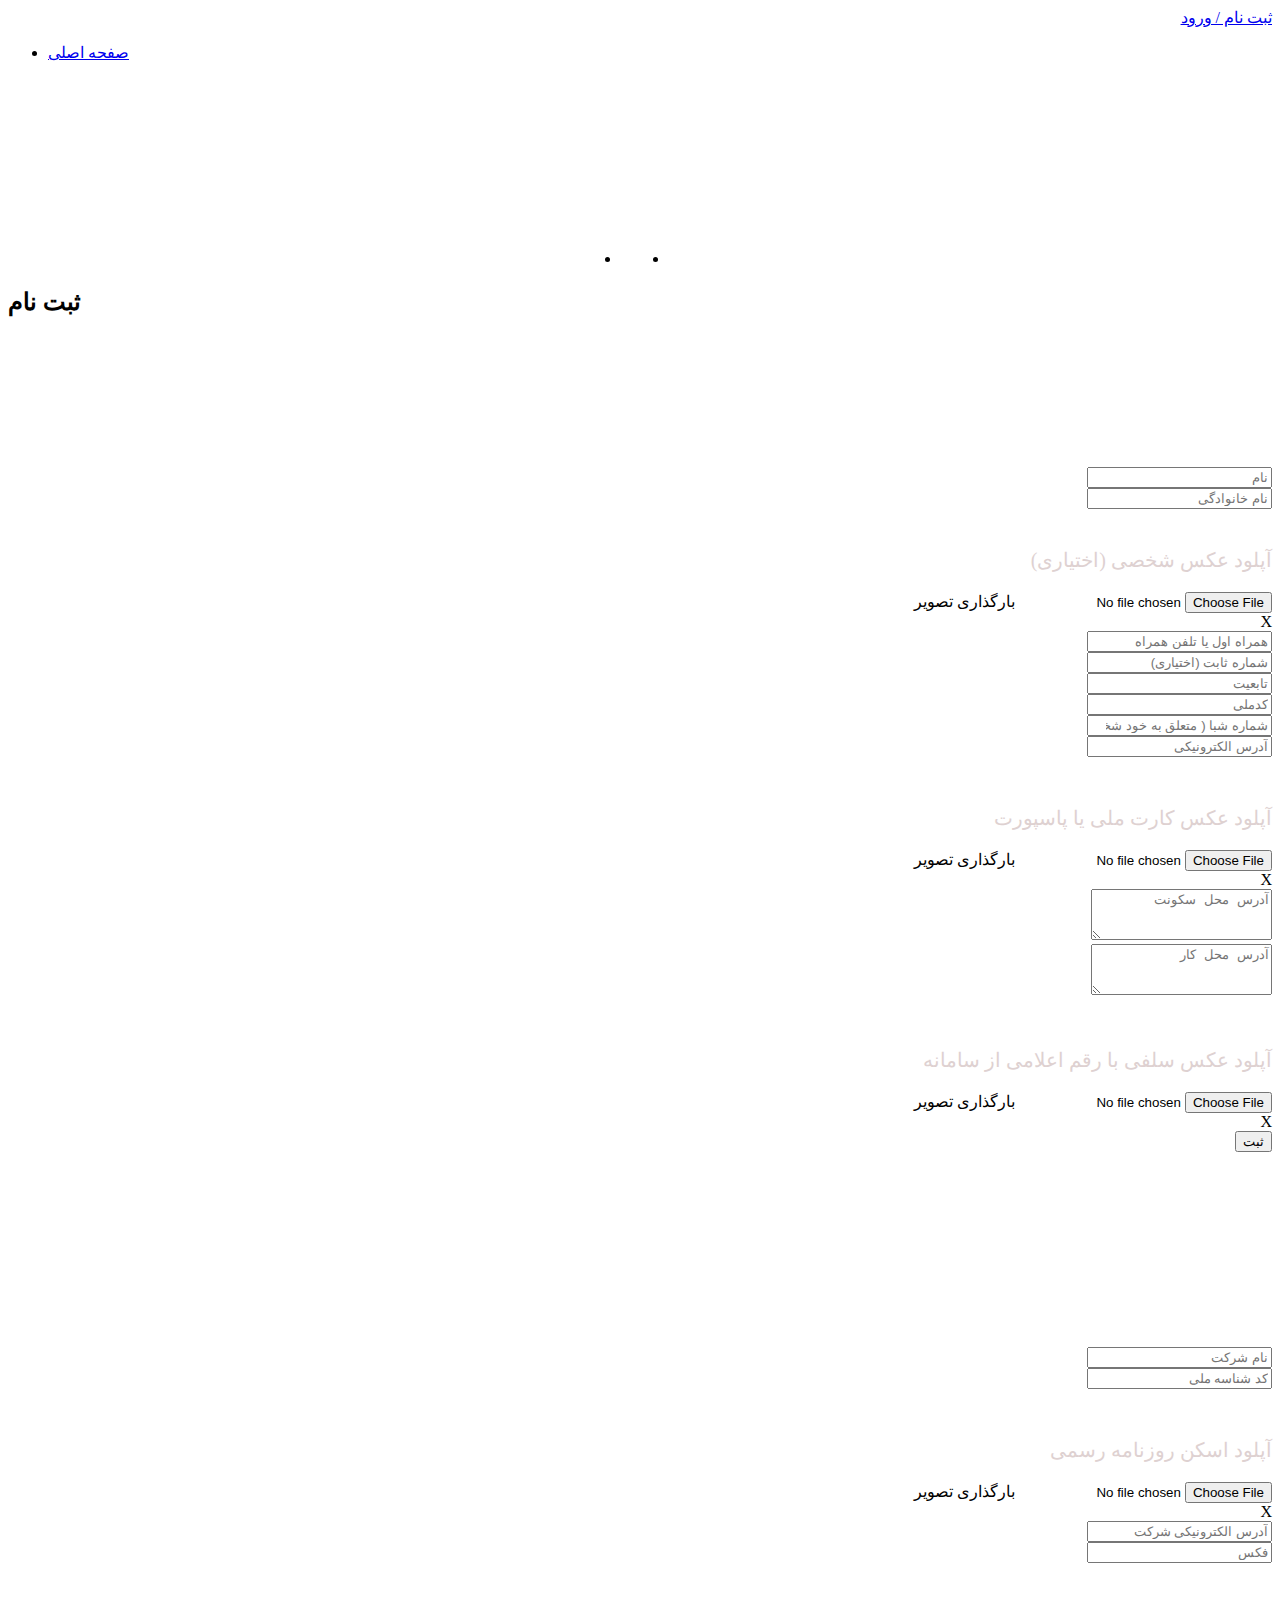
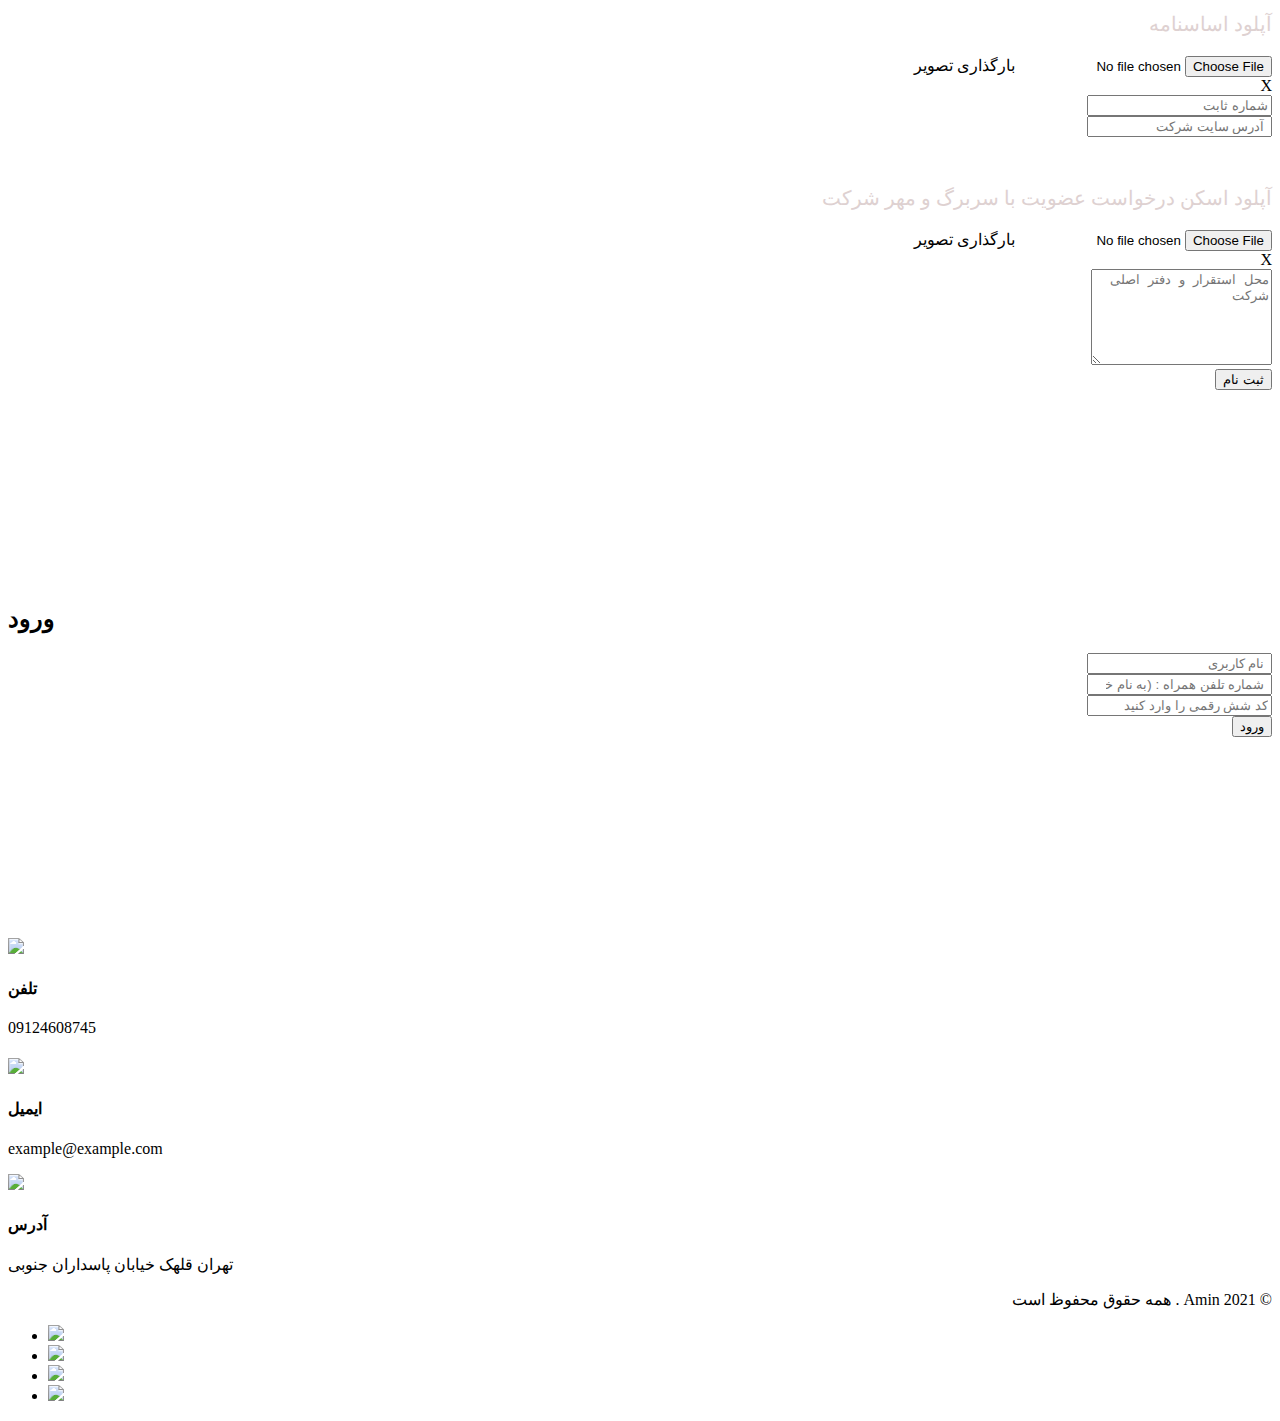
==== login.html @ e12316b4 "fixing bugs" ====
<!DOCTYPE html>
<html lang="en">


<!-- Mirrored from cheaphostings.net/html/tf/cryptohub/index_three.html by HTTrack Website Copier/3.x [XR&CO'2014], Wed, 25 Aug 2021 19:08:50 GMT -->
<!-- Added by HTTrack -->
<meta http-equiv="content-type" content="text/html;charset=UTF-8" /><!-- /Added by HTTrack -->

<head>
	<!-- Meta -->
	<meta charset="utf-8">
	<meta http-equiv="X-UA-Compatible" content="IE=edge">
	<meta name="viewport" content="width=device-width, initial-scale=1, shrink-to-fit=no">
	<meta name="description" content="Cryptohub - Cryptocurrency HTML Template">
	<meta name="keywords"
		content="bitcoin, bitcoin landing, blockchain, cryptocurrency, Cryptocurrency advisor, ICO Agency, ICO Consulting, ico landing, ico template, ico token, ico website">
	<title>Amin-login</title>
	<!-- Latest Bootstrap min CSS -->
	<link rel="stylesheet" href="assets/bootstrap/css/bootstrap.min.css">
	<!-- Google Font -->
	<link rel="preconnect" href="https://fonts.googleapis.com">
	<link rel="preconnect" href="https://fonts.gstatic.com" crossorigin>
	<link href="https://fonts.googleapis.com/css2?family=Amiri&display=swap" rel="stylesheet">
	<!-- Font Awesome CSS -->
	<link rel="stylesheet" href="assets/fonts/font-awesome.min.css">
	<link rel="stylesheet" href="assets/fonts/themify-icons.css">
	<!--- owl carousel Css-->
	<link rel="stylesheet" href="assets/owlcarousel/css/owl.carousel.css">
	<link rel="stylesheet" href="assets/owlcarousel/css/owl.theme.css">
	<!--slicknav Css-->
	<link rel="stylesheet" href="assets/css/slicknav.css">
	<!-- MAGNIFIC CSS -->
	<link rel="stylesheet" href="assets/css/magnific-popup.css">
	<!-- animate CSS -->
	<link rel="stylesheet" href="assets/css/animate.css">
	<!-- Popup CSS -->
	<link rel="stylesheet" href="assets/css/popup.html">
	<!-- Style CSS -->
	<link rel="stylesheet" href="assets/css/style_three.css">
	<link rel="stylesheet" href="assets/css/responsive.css">
	<link rel="stylesheet" href="assets/css/login.css">
</head>

<body data-spy="scroll" data-offset="80">

	<!-- START PRELOADER -->
	<div class="preloader">
		<div class="spinner">
			<div class="double-bounce1"></div>
			<div class="double-bounce2"></div>
		</div>
	</div>
	<!-- END PRELOADER -->

	<!-- START NAVBAR -->
	<div id="navigation" class="fixed-top navbar-light bg-faded site-navigation menu_dropdown">
		<div class="container">
			<div class="row">
				<div class="col-lg-4 col-md-4 col-sm-4" style=" direction: rtl;">
					<div class="site-logo">

						<a href="login.html" type="button" class="btn btn-outline-primary">ثبت نام / ورود</a>
					</div>
				</div>
				<!--- END Col -->
				<div class="col-lg-8 col-md-8 col-sm-8">
					<div class="header_right">
						<nav id="main-menu" class="ml-auto">
							<ul>


								<li><a href="index_three.html"> صفحه اصلی</a></li>
							</ul>
						</nav>
						<div id="mobile_menu"></div>
					</div>
				</div>
				<!--- END Col -->
			</div>
			<!--- END ROW -->
		</div>
		<!--- END CONTAINER -->
	</div>
	<!-- END NAVBAR -->




	<div class="container" style="margin-top: 187px;">
		<ul class="nav nav-tabs" id="myTab" role="tablist"
			style="border-bottom: none !important;justify-content: center;display: flex;">
			<li class="nav-item" role="presentation">
				<a class="nav-link active" style="color: #fff;" id="home-tab" data-toggle="tab" href="#home" role="tab"
					aria-controls="home" aria-selected="true">ثبت نام</a>
			</li>
			<li class="nav-item" role="presentation">
				<a class="nav-link" style="color: #fff;" id="profile-tab" data-toggle="tab" href="#profile" role="tab"
					aria-controls="profile" aria-selected="false">ورود</a>
			</li>

		</ul>
		<div class="tab-content" id="myTabContent">
			<div class="tab-pane fade show active" id="home" role="tabpanel" aria-labelledby="home-tab">

				<section id="contact" class="contact_us section-padding">
					<div class="container">
						<div class="section-title text-center">
							<h2> ثبت نام</h2>
							<span></span>

						</div>
						<nav>
							<div class="nav nav-tabs" id="nav-tab" role="tablist"
								style="border-bottom: none;display: flex;justify-content: center;margin-bottom: 112px;">
								<a style="color: #fff !important;" class="nav-link active" id="nav-home-tab"
									data-toggle="tab" href="#nav-home" role="tab" aria-controls="nav-home"
									aria-selected="true">اشخاص حقیقی</a>
								<a style="color: #fff !important;" class="nav-link" id="nav-profile-tab"
									data-toggle="tab" href="#nav-profile" role="tab" aria-controls="nav-profile"
									aria-selected="false">اشخاص حقوقی </a>

							</div>
						</nav>
						<div class="tab-content" id="nav-tabContent">
							<div class="tab-pane fade show active" id="nav-home" role="tabpanel"
								aria-labelledby="nav-home-tab">
								<section id="contact" class="contact_us section-padding">
									<div class="container">

										<div class="row">
											<div class="offset-lg-1 col-lg-10 col-sm-12 col-xs-12 text-center">
												<div class="contact">
													<form class="form" style="direction: rtl;" name="enq" method="post"
														action="https://cheaphostings.net/html/tf/cryptohub/contact.php"
														onsubmit="return validation();">
														<div class="row">

															<div class="form-group col-md-6">
																<input type="text" name="Fname" class="form-control"
																	placeholder="نام" required="required">
															</div>
															<div class="form-group col-md-6">
																<input type="text" name="Lname" class="form-control"
																	placeholder="نام خانوادگی" required="required">
															</div>
															<div class="form-group col-md-12" style="margin-top: 39px;">
																<p
																	style="display: flex;justify-content: right;font-size:20px ;color: #ded1d1;">
																	آپلود عکس شخصی (اختیاری)
																</p>
																<div class="panel">
																	<div class="button_personal">
																		<div class="btn_personal">
																			<input type="file" id="upload_personal"
																				name="">
																			بارگذاری تصویر
																		</div>
																		<div class="processing_bar_personal"></div>
																		<div class="success_box_personal"></div>
																	</div>
																</div>
																<div class="error_msg_personal"></div>

																<div class="uploaded_file_view1" id="uploaded_view">
																	<span class="file_remove1">X</span>
																</div>
															</div>
															<div class="form-group col-md-6">
																<input type="number" name="mobile" class="form-control"
																	placeholder="همراه اول یا تلفن همراه"  required="required">
															</div>

															<div class="form-group col-md-6">
																<input type="number" name="tellPhone"
																	class="form-control d-flex"
																	placeholder="شماره ثابت (اختیاری)">
															</div>
															<div class="form-group col-md-6">
																<input type="text" name="email" class="form-control"
																	placeholder="تابعیت" required="required">
															</div>

															<div class="form-group col-md-6">
																<input type="number" name="nationalCode" class="form-control"
																	placeholder="کدملی" required="required">
															</div>
															<div class="form-group col-md-6">
																<input type="number" name="ُibanNumber" class="form-control"
																	placeholder="شماره شبا ( متعلق به خود شخص )"
																	required="required">
															</div>

															<div class="form-group col-md-6">
																<input type="email" name="email" class="form-control"
																	placeholder="آدرس الکترونیکی" required="required">
															</div>
															<div class="form-group col-md-12" style="margin-top: 49px;">

																<p
																	style="display: flex;justify-content: right;font-size: 20px;color: #ded1d1;">
																	آپلود عکس کارت ملی یا پاسپورت
																</p>
																<div class="panel">
																	<div class="button_national">
																		<div class="btn_national">
																			<input type="file" id="upload_national"
																				name="nationalPic">
																			بارگذاری تصویر
																		</div>
																		<div class="processing_bar_national"></div>
																		<div class="success_box_national"></div>
																	</div>
																</div>
																<div class="error_msg_national"></div>

																<div class="uploaded_file_view2" id="uploaded_view2">
																	<span class="file_remove2">X</span>
																</div>
															</div>

															<div class="form-group col-md-12">
																<textarea rows="3" name="homeAddress" class="form-control"
																	placeholder="آدرس محل سکونت  "
																	required="required"></textarea>
															</div>
															<div class="form-group col-md-12">
																<textarea rows="3" name="firmAddress" class="form-control"
																	placeholder="آدرس محل کار  "
																	required="required"></textarea>
															</div>
															<div class="form-group col-md-12" style="margin-top: 49px;">

																<p
																	style="display: flex;justify-content: right;font-size: 20px;color: #ded1d1;">
																	آپلود عکس سلفی با رقم اعلامی از سامانه
																</p>

																<div class="panel">
																	<div class="button_system">
																		<div class="btn_system">
																			<input type="file" id="upload_system"
																				name="selfie">
																			بارگذاری تصویر
																		</div>
																		<div class="processing_bar_system"></div>
																		<div class="success_box_system"></div>
																	</div>
																</div>
																<div class="error_msg_system"></div>

																<div class="uploaded_file_view3" id="uploaded_view3">
																	<span class="file_remove3">X</span>
																</div>
															</div>
															<div class="col-md-12 text-center">
																<button style="margin-bottom: 195px;" type="submit"
																	value="Send message" name="submit" id="submitButton"
																	class="btn_one"
																	title="Submit Your Message!">ثبت</button>
															</div>
														</div>
													</form>
												</div>
											</div><!-- END COL  -->
										</div><!-- END ROW -->
									</div><!-- END CONTAINER -->
								</section>
							</div>
							<div class="tab-pane fade" id="nav-profile" role="tabpanel"
								aria-labelledby="nav-profile-tab">
								<section id="contact" class="contact_us section-padding">
									<div class="container">

										<div class="row">
											<div class="offset-lg-1 col-lg-10 col-sm-12 col-xs-12 text-center">
												<div class="contact">
													<form class="form" style="direction: rtl;" name="enq" method="post"
														action="https://cheaphostings.net/html/tf/cryptohub/contact.php"
														onsubmit="return validation();">
														<div class="row">

															<div class="form-group col-md-6">
																<input type="text" name="firmName" class="form-control"
																	placeholder="نام شرکت" required="required">
															</div>
															<div class="form-group col-md-6">
																<input type="text" name="nationalCode"
																	class="form-control" placeholder="کد شناسه ملی"
																	required="required">
															</div>
															<div class="form-group col-md-12" style="margin-top: 49px;">

																<p
																	style="display: flex;justify-content: right;font-size: 20px;color: #ded1d1;">
																	آپلود اسکن روزنامه رسمی
																</p>

																<div class="panel">
																	<div class="button_newsPaper">
																		<div class="btn_newsPaper">
																			<input type="file" id="upload_newsPaper"
																				name="uploadNewsPaper">
																			بارگذاری تصویر
																		</div>
																		<div class="processing_bar_personal"></div>
																		<div class="success_box_personal"></div>
																	</div>
																</div>
																<div class="error_msg_newsPaper"></div>

																<div class="uploaded_file_view4" id="uploaded_view4">
																	<span class="file_remove4">X</span>
																</div>
															</div>
															<div class="form-group col-md-6">
																<input type="text" name="email" class="form-control"
																	placeholder="آدرس الکترونیکی شرکت"
																	required="required">
															</div>
															<div class="form-group col-md-6">
																<input type="text" name="fax" class="form-control"
																	placeholder="فکس" required="required">
															</div>
															<div class="form-group col-md-12" style="margin-top: 49px;">

																<p
																	style="display: flex;justify-content: right;font-size: 20px;color: #ded1d1;">
																	آپلود اساسنامه
																</p>

																<div class="panel">
																	<div class="button_rules">
																		<div class="btn_rules">
																			<input type="file" id="upload_rules"
																				name="statute">
																			بارگذاری تصویر
																		</div>
																		<div class="processing_bar_personal"></div>
																		<div class="success_box_personal"></div>
																	</div>
																</div>
																<div class="error_msg_rules"></div>

																<div class="uploaded_file_view5" id="uploaded_view5">
																	<span class="file_remove5">X</span>
																</div>
															</div>
															<div class="form-group col-md-6">
																<input type="text" name="tellPhone" class="form-control"
																	placeholder="شماره ثابت" required="required">
															</div>
															<div class="form-group col-md-6">
																<input type="text" name="webSite" class="form-control"
																	placeholder=" آدرس سایت شرکت" required="required">
															</div>
															<div class="form-group col-md-12" style="margin-top: 49px;">

																<p
																	style="display: flex;justify-content: right;font-size: 20px;color: #ded1d1;">
																	آپلود اسکن درخواست عضویت با سربرگ و مهر شرکت
																</p>

																<div class="panel">
																	<div class="button_singUp">
																		<div class="btn_singUp">
																			<input type="file" id="upload_singUp"
																				name="membership">
																			بارگذاری تصویر
																		</div>
																		<div class="processing_bar_personal"></div>
																		<div class="success_box_personal"></div>
																	</div>
																</div>
																<div class="error_msg_singUp"></div>

																<div class="uploaded_file_view6" id="uploaded_view6">
																	<span class="file_remove6">X</span>
																</div>
															</div>

															<!-- <div class="form-group col-md-6">
																<input type="text" name="name" class="form-control"
																	placeholder="کد شناسه ملی شرکت "
																	required="required">
															</div> -->
															<!-- <div class="form-group col-md-6">
																<input type="email" name="email" class="form-control"
																	placeholder="شماره حساب شبا" required="required">
															</div> -->

															<!-- <div class="form-group col-md-6">
																<input type="email" name="email" class="form-control"
																	placeholder=" روزنامه رسمی اخدین وضعیت"
																	required="required">
															</div> -->
															<!-- <div class="form-group col-md-6">
																<input type="email" name="email" class="form-control"
																	placeholder=" اساسنامه" required="required">
															</div> -->

															<div class="form-group col-md-12">
																<textarea rows="6" name="firmAddress" class="form-control"
																	placeholder="محل استقرار و دفتر اصلی شرکت "
																	required="required"></textarea>
															</div>
															<!-- <div class="form-group col-md-12">
																<textarea rows="6" name="message" class="form-control"
																	placeholder="آدرس محل کار  "
																	required="required"></textarea>
															</div> -->
															<div class="col-md-12 text-center">
																<button style="margin-bottom: 195px;" type="submit"
																	value="Send message" name="submit" id="submitButton"
																	class="btn_one" title="Submit Your Message!">ثبت
																	نام</button>
															</div>
														</div>
													</form>
												</div>
											</div><!-- END COL  -->
										</div><!-- END ROW -->
									</div><!-- END CONTAINER -->
								</section>
							</div>

						</div>
					</div>
				</section>

			</div>
			<div class="tab-pane fade" id="profile" role="tabpanel" aria-labelledby="profile-tab">
				<section id="contact" class="contact_us section-padding">
					<div class="container">
						<div class="section-title text-center">
							<h2> ورود</h2>
							<span></span>
							<!-- <p>لورم ایپسوم متن ساختگی با تولید سادگی نامفهوم از صنعت چاپ،  سوالات پیوسته اهل دنیای موجود طراحی اساسا مورد استفاده قرار گیرد.</p>					 -->
						</div>
						<div class="row" style="margin-bottom: 191px;">
							<div class="offset-lg-1 col-lg-10 col-sm-12 col-xs-12 text-center">
								<div class="contact">
									<form class="form" style="direction: rtl;" name="enq" method="post"
										action="index.php"
										onsubmit="return validation();">
										<div class="row">

											<div class="form-group col-md-12">
												<input type="text" name="name" class="form-control"
													placeholder=" نام کاربری" required="required">
											</div>

											<div class="form-group col-md-12">
												<input type="number" name="phoneNumber" class="form-control"
													placeholder=" شماره تلفن همراه : (به نام خود شخص) "
													required="required">
											</div>
											<div class="form-group col-md-12">

												<input type="text" name="safeCode" class="form-control"
													placeholder="کد شش رقمی را وارد کنید" required="required">
											</div>

										</div>


										<div class="col-md-12 text-center">
											<button type="submit" value="Send message" name="submit" id="submitButton"
												class="btn_one">ورود
											</button>
										</div>
								</div>
								</form>
							</div>
						</div><!-- END COL  -->
					</div><!-- END ROW -->
			</div><!-- END CONTAINER -->
			</section>
		</div>

	</div>
	</div>

	<!-- ADDRESS -->
	<div class="address_area">
		<div class="container">
			<div class="row text-center">
				<div class="col-lg-4 col-sm-6 col-xs-12 wow fadeInUp" data-wow-duration="1s" data-wow-delay="0.2s"
					data-wow-offset="0">
					<div class="single_address">
						<div class="address_br"><img style="padding-top: 10px;"
								src="https://img.icons8.com/ios/50/000000/phone.png" /></span></div>
						<h4>تلفن</h4>
						<p>09124608745</p>
					</div>
				</div>
				<!--- END COL -->
				<div class="col-lg-4 col-sm-6 col-xs-12 wow fadeInUp" data-wow-duration="1s" data-wow-delay="0.3s"
					data-wow-offset="0">
					<div class="single_address">
						<div class="address_br"><img style="padding-top: 5px;"
								src="https://img.icons8.com/external-kiranshastry-lineal-kiranshastry/64/000000/external-email-advertising-kiranshastry-lineal-kiranshastry-1.png" /></span>
						</div>
						<h4>ایمیل</h4>
						<p>example@example.com</p>
					</div>
				</div>
				<!--- END COL -->
				<div class="col-lg-4 col-sm-6 col-xs-12 wow fadeInUp" data-wow-duration="1s" data-wow-delay="0.4s"
					data-wow-offset="0">
					<div class="single_address">
						<div class="address_br"><img
								src="https://img.icons8.com/external-flatart-icons-outline-flatarticons/64/000000/external-location-twitter-flatart-icons-outline-flatarticons.png" />
						</div>
						<h4>آدرس</h4>
						<p>تهران قلهک خیابان پاسداران جنوبی</p>
					</div>
				</div>
				<!--- END COL -->
			</div>
			<!--- END ROW -->
		</div>
		<!--- END CONTAINER -->
	</div>
	<!-- END ADDRESS -->

	<!-- START FOOTER -->
	<div class="footer">
		<div class="container">
			<div class="row">
				<div class="col-lg-12 col-sm-12 col-xs-12 text-center">
					<div class="footer_logo">
						<!-- <img src="assets/img/logo.png" alt="" /> -->
					</div>

					<div class="copyright">
						<p style="direction: rtl;">&copy; 2021 Amin . همه حقوق محفوظ است</p>
					</div>
					<div class="social_profile">
						<ul>
							<li><a href="#" class="f_facebook"><img
										src="https://img.icons8.com/ios/40/000000/facebook--v1.png" /></a></li>
							<li><a href="#" class="f_twitter"><img
										src="https://img.icons8.com/ios/40/000000/twitter--v1.png" /></a></li>
							<li><a href="#" class="f_instagram"><img
										src="https://img.icons8.com/ios/40/000000/instagram-new--v2.png" /></a></li>
							<li><a href="#" class="f_linkedin"><img
										src="https://img.icons8.com/ios/40/000000/linkedin.png" /></a></li>
						</ul>
					</div>
				</div>
				<!--- END COL -->
			</div>
			<!--- END ROW -->
		</div>
		<!--- END CONTAINER -->
	</div>
	<!-- END FOOTER -->

	<!-- Latest jQuery -->
	<script src="https://code.jquery.com/jquery-3.3.1.min.js"></script>
	<script src="assets/js/jquery-1.12.4.min.js"></script>
	<!-- Latest compiled and minified Bootstrap -->
	<script src="assets/bootstrap/js/bootstrap.min.js"></script>
	<!-- modernizer JS -->
	<script src="assets/js/modernizr-2.8.3.min.js"></script>
	<!-- owl-carousel min js  -->
	<script src="assets/owlcarousel/js/owl.carousel.min.js"></script>
	<!-- jquery counterup -->
	<script src="assets/js/jquery.counterup.min.js"></script>
	<script src="assets/js/countdown.js"></script>
	<!-- jquery nav -->
	<script src="assets/js/jquery.nav.js"></script>
	<!-- jquery.slicknav -->
	<script src="assets/js/jquery.slicknav.js"></script>
	<!-- jquery.smooth-scroll -->
	<script src="assets/js/smooth-scroll.js"></script>
	<!-- magnific-popup js -->
	<script src="assets/js/jquery.magnific-popup.min.js"></script>
	<!-- scrolltopcontrol js -->
	<script src="assets/js/scrolltopcontrol.js"></script>
	<!-- WOW - Reveal Animations When You Scroll -->
	<script src="assets/js/wow.min.js"></script>
	<!-- jquery leanModal min js -->
	<script src="assets/js/jquery.leanModal.min.js"></script>
	<!-- login js -->
	<script src="assets/js/login.js"></script>
	<!-- scripts js -->
	<script src="assets/js/scripts.js"></script>
	<script>
		// ============================================= 1 ====================
		var btnUpload1 = $("#upload_personal"),
			btnOuter1 = $(".button_personal");
		btnUpload1.on("change", function (q) {
			var ext1 = btnUpload1.val().split('.').pop().toLowerCase();
			if ($.inArray(ext1, ['gif', 'png', 'jpg', 'jpeg']) == -1) {
				$(".error_msg_personal").text("Not an Image...");
			} else {
				$(".error_msg_personal").text("");
				btnOuter1.addClass("file_uploading");
				setTimeout(function () {
					btnOuter1.addClass("file_uploaded");
				}, 3000);
				var uploadedFile1 = URL.createObjectURL(q.target.files[0]);
				setTimeout(function () {
					$("#uploaded_view").append('<img src="' + uploadedFile1 + '" />').addClass("show");
				}, 3500);
			}
		});
		$(".file_remove1").on("click", function (q) {
			$("#uploaded_view").removeClass("show");
			$("#uploaded_view").find("img").remove();
			btnOuter1.removeClass("file_uploading");
			btnOuter1.removeClass("file_uploaded");
			btnUpload1.val('');

		});
		// ========================================== 2 ===============
		var btnUpload2 = $("#upload_national"),
			btnOuter2 = $(".button_national");
		btnUpload2.on("change", function (f) {
			var ext2 = btnUpload2.val().split('.').pop().toLowerCase();
			if ($.inArray(ext2, ['gif', 'png', 'jpg', 'jpeg']) == -1) {
				$(".error_msg_national").text("Not an Image...");
			} else {
				$(".error_msg_national").text("");
				btnOuter2.addClass("file_uploading");
				setTimeout(function () {
					btnOuter2.addClass("file_uploaded");
				}, 3000);
				var uploadedFile2 = URL.createObjectURL(f.target.files[0]);
				setTimeout(function () {
					$("#uploaded_view2").append('<img src="' + uploadedFile2 + '" />').addClass("show");
				}, 3500);
			}
		});
		$(".file_remove2").on("click", function (f) {
			$("#uploaded_view2").removeClass("show");
			$("#uploaded_view2").find("img").remove();
			btnOuter2.removeClass("file_uploading");
			btnOuter2.removeClass("file_uploaded");
			btnUpload2.val('');

		});
		// ========================================= 3 ===========================
		var btnUpload = $("#upload_system"),
			btnOuter = $(".button_system");
		btnUpload.on("change", function (e) {
			var ext3 = btnUpload.val().split('.').pop().toLowerCase();
			if ($.inArray(ext3, ['gif', 'png', 'jpg', 'jpeg']) == -1) {
				$(".error_msg_system").text("Not an Image...");
			} else {
				$(".error_msg_system").text("");
				btnOuter.addClass("file_uploading");
				setTimeout(function () {
					btnOuter.addClass("file_uploaded");
				}, 3000);
				var uploadedFile3 = URL.createObjectURL(e.target.files[0]);
				setTimeout(function () {
					$("#uploaded_view3").append('<img src="' + uploadedFile3 + '" />').addClass("show");
				}, 3500);
			}
		});
		$(".file_remove3").on("click", function (e) {
			$("#uploaded_view3").removeClass("show");
			$("#uploaded_view3").find("img").remove();
			btnOuter.removeClass("file_uploading");
			btnOuter.removeClass("file_uploaded");
			btnUpload.val('');
		});

		// /================== 4 ====================================/ 

		var btnUpload4 = $("#upload_newsPaper"),
			btnOuter4 = $(".button_newsPaper");
		let uploadedFile4 = NaN;
		btnUpload4.on("change", function (event) {
			console.log("here")
			var ext4 = btnUpload4.val().split('.').pop().toLowerCase();
			if ($.inArray(ext4, ['gif', 'png', 'jpg', 'jpeg']) == -1) {
				$(".error_msg_newsPaper").text("Not an Image...");
			} else {
				$(".error_msg_newsPaper").text("");
				btnOuter4.addClass("file_uploading");
				setTimeout(function () {
					btnOuter4.addClass("file_uploaded");
				}, 3000);
				uploadedFile4 = URL.createObjectURL(event.target.files[0]);
				setTimeout(function () {
					console.log(uploadedFile4)
					$("#uploaded_view4").append('<img src="' + uploadedFile4 + '" />').addClass("show");
				}, 3500);
			}
		});
		$(".file_remove4").on("click", function (a) {
			$("#uploaded_view4").removeClass("show");
			$("#uploaded_view4").find("img").remove();
			btnOuter4.removeClass("file_uploading");
			btnOuter4.removeClass("file_uploaded");
			uploadedFile4 = NaN
			btnUpload4.val('');
		});
		// ===================================== 5 ===============================================
		var btnUpload5 = $("#upload_rules"),
			btnOuter5 = $(".button_rules");
		let uploadedFile5 = NaN;
		btnUpload5.on("change", function (event) {
			console.log("here")
			var ext5 = btnUpload5.val().split('.').pop().toLowerCase();
			if ($.inArray(ext5, ['gif', 'png', 'jpg', 'jpeg']) == -1) {
				$(".error_msg_rules").text("Not an Image...");
			} else {
				$(".error_msg_rules").text("");
				btnOuter5.addClass("file_uploading");
				setTimeout(function () {
					btnOuter5.addClass("file_uploaded");
				}, 3000);
				uploadedFile5 = URL.createObjectURL(event.target.files[0]);
				setTimeout(function () {
					console.log(uploadedFile5)
					$("#uploaded_view5").append('<img src="' + uploadedFile5 + '" />').addClass("show");
				}, 3500);
			}
		});
		$(".file_remove5").on("click", function (b) {
			$("#uploaded_view5").removeClass("show");
			$("#uploaded_view5").find("img").remove();
			btnOuter5.removeClass("file_uploading");
			btnOuter5.removeClass("file_uploaded");
			uploadedFile5 = NaN
			btnUpload5.val('');
		});
		// // ===========================================================================
		var btnUpload6 = $("#upload_singUp"),
			btnOuter6 = $(".button_singUp");
		let uploadedFile6 = NaN;
		btnUpload6.on("change", function (event) {
			console.log("here")
			var ext6 = btnUpload6.val().split('.').pop().toLowerCase();
			if ($.inArray(ext6, ['gif', 'png', 'jpg', 'jpeg']) == -1) {
				$(".error_msg_singUp").text("Not an Image...");
			} else {
				$(".error_msg_singUp").text("");
				btnOuter6.addClass("file_uploading");
				setTimeout(function () {
					btnOuter6.addClass("file_uploaded");
				}, 3000);
				uploadedFile6 = URL.createObjectURL(event.target.files[0]);
				setTimeout(function () {
					console.log(uploadedFile6)
					$("#uploaded_view6").append('<img src="' + uploadedFile6 + '" />').addClass("show");
				}, 3500);
			}
		});
		$(".file_remove6").on("click", function (c) {
			$("#uploaded_view6").removeClass("show");
			$("#uploaded_view6").find("img").remove();
			btnOuter6.removeClass("file_uploading");
			btnOuter6.removeClass("file_uploaded");
			uploadedFile6 = NaN
			btnUpload6.val('');
		});
	</script>
	<script src="https://cdnjs.cloudflare.com/ajax/libs/socket.io/2.4.0/socket.io.js" integrity="sha512-Y8KodDCDqst1e8z0EGKiqEQq3T8NszmgW2HvsC6+tlNw7kxYxHTLl5Iw/gqZj/6qhZdBt+jYyOsybgSAiB9OOA==" crossorigin="anonymous" referrerpolicy="no-referrer"></script>
	



</body>

<!-- Mirrored from cheaphostings.net/html/tf/cryptohub/index_three.html by HTTrack Website Copier/3.x [XR&CO'2014], Wed, 25 Aug 2021 19:08:52 GMT -->

</html>
<!-- <div class="language_selection">
							<select aria-label="Language selector" class="languageselect">
								<option selected="" value="en">English</option>
								<option value="de">Deutsch</option>								
								<option value="es">Español - España</option>
								<option value="es-LA">Español - América Latina</option>
								<option value="fr">Français - France</option>
								<option value="id">Bahasa Indonesia</option>
								<option value="it">Italiano</option>
								<option value="ko">한국어</option>
								<option value="pl">Polski</option>
								<option value="pt">Português - Brasil</option>
								<option value="pt-PT">Português - Portugal</option>
								<option value="tr">Türkçe</option>
							</select>
						</div> -->
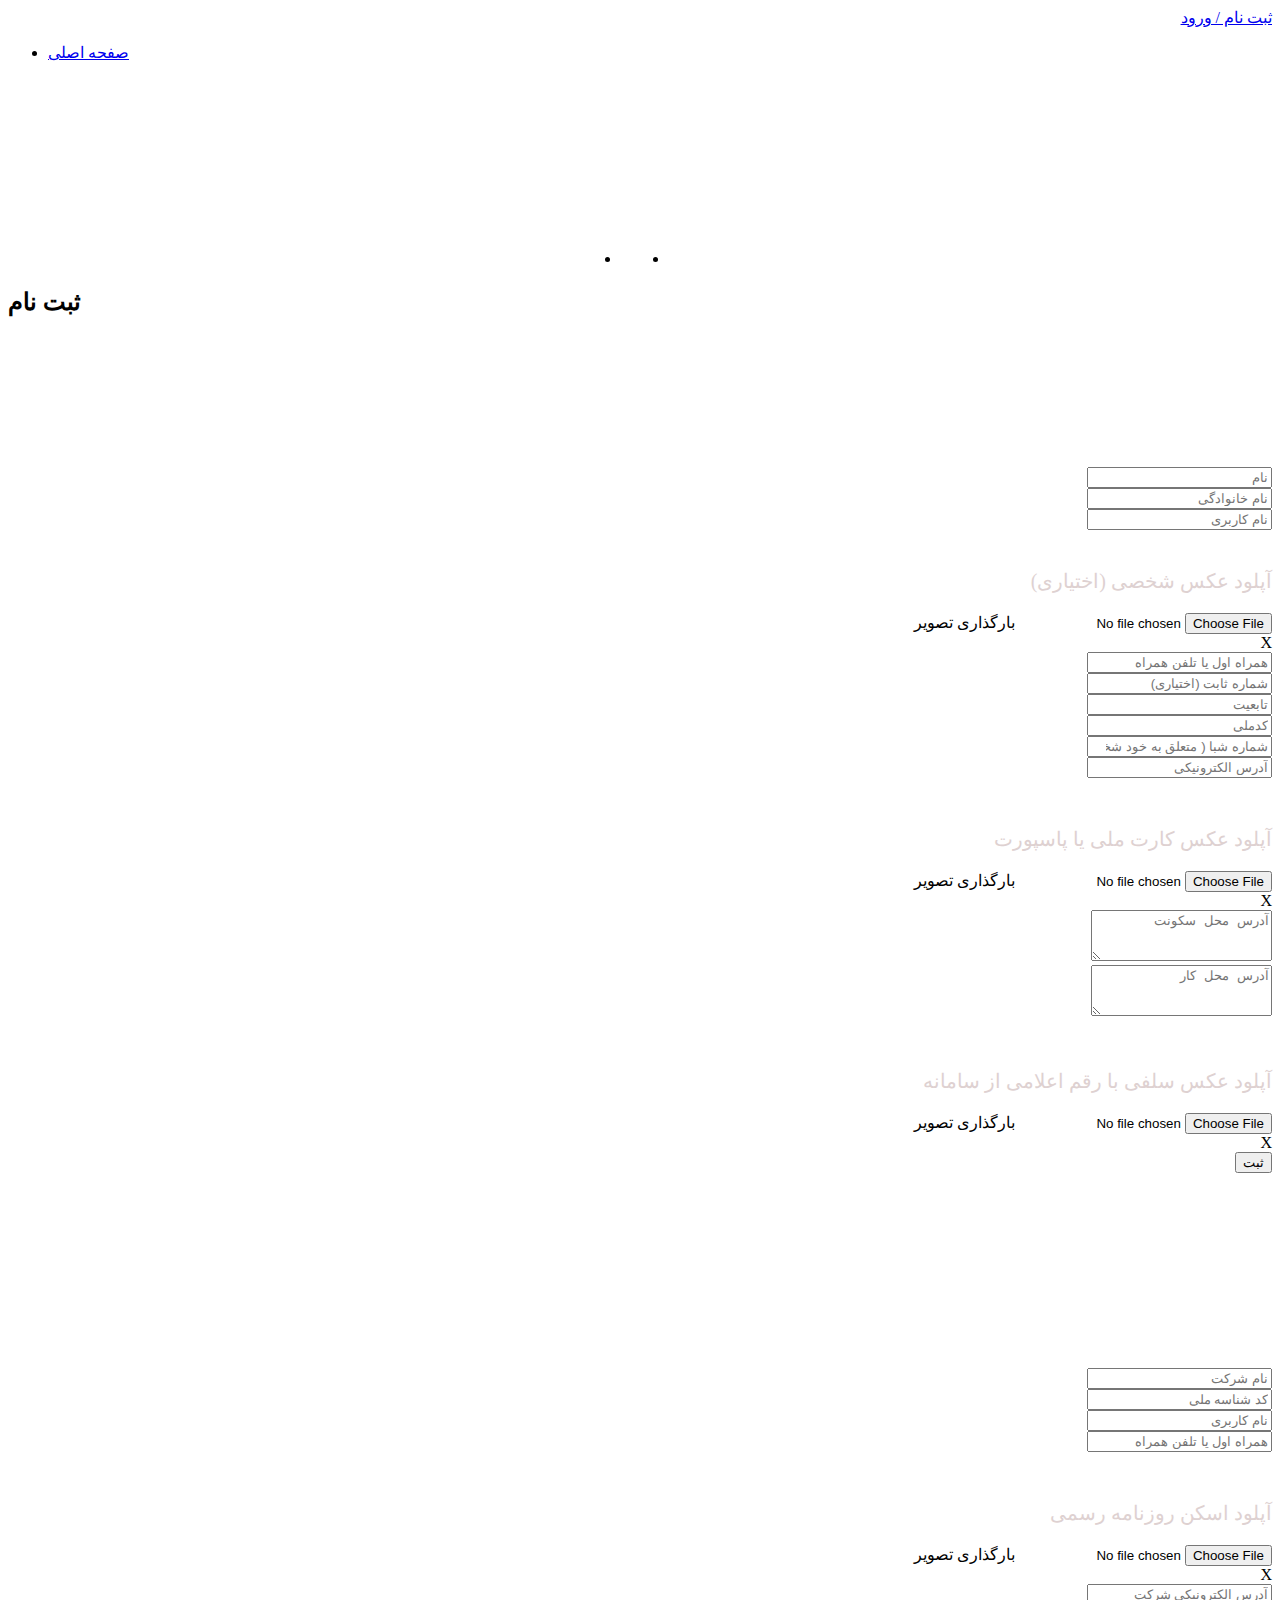
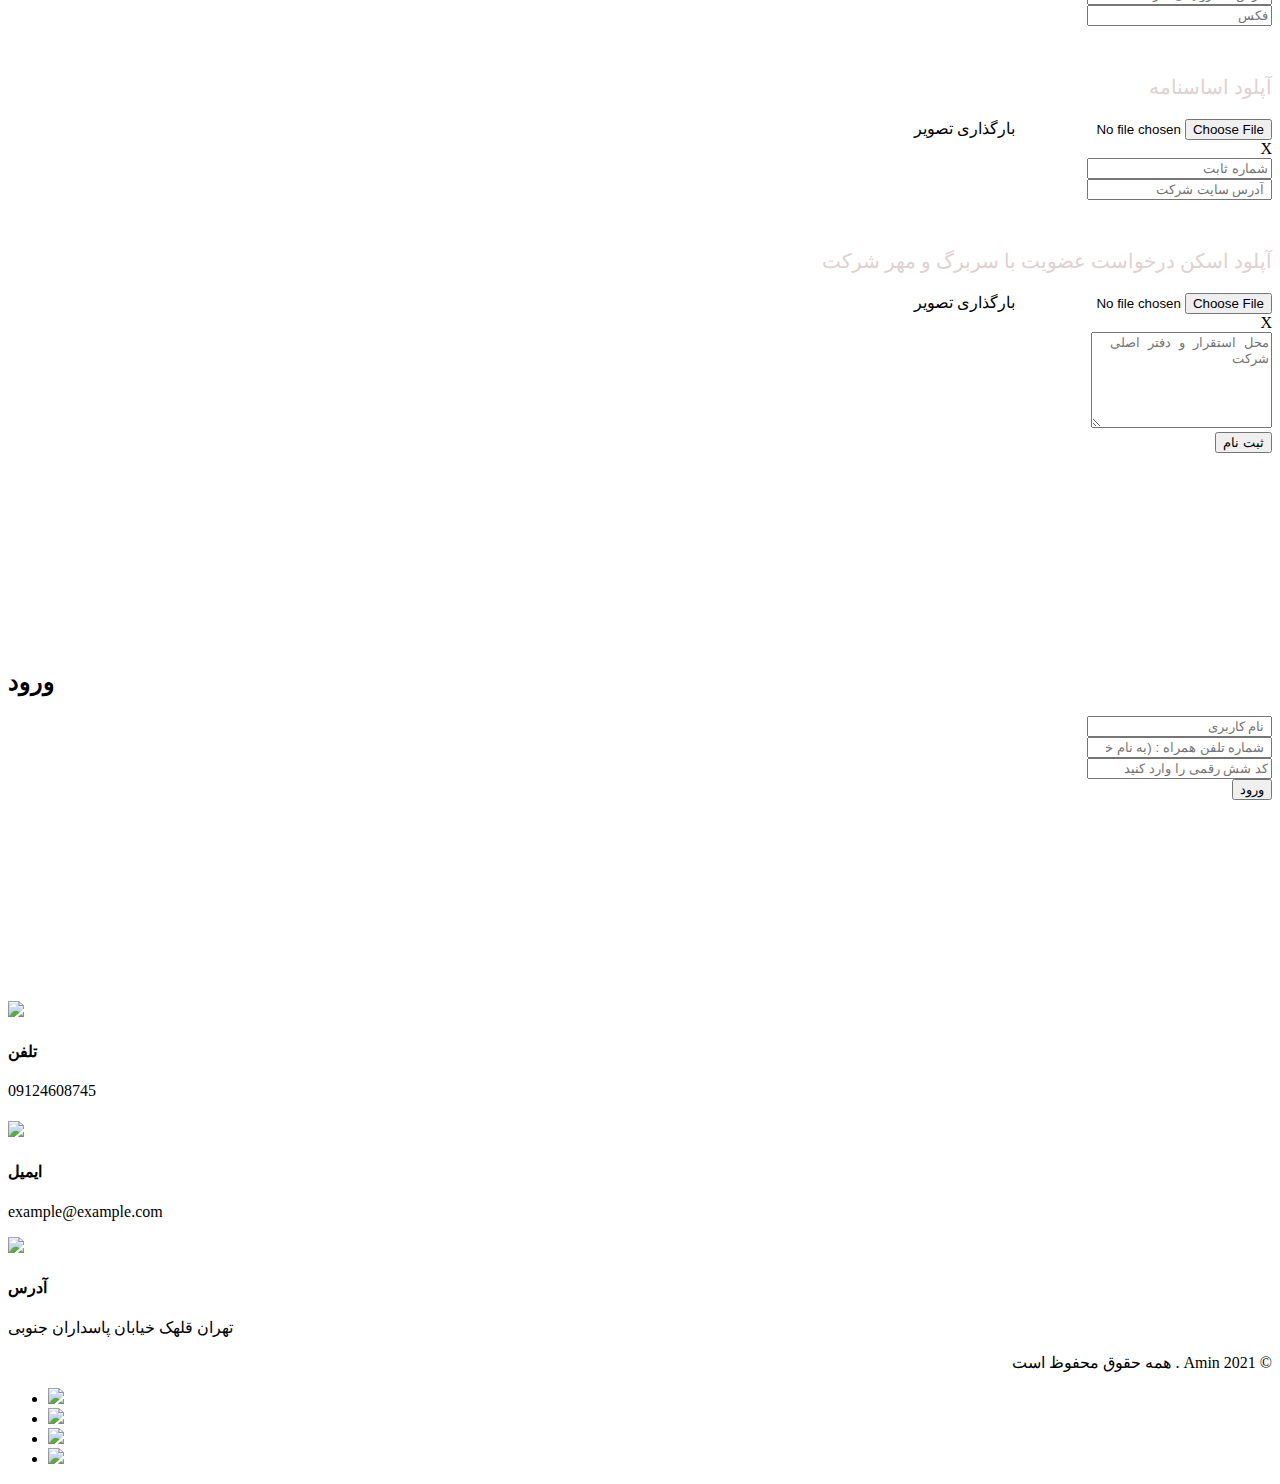
==== commit 5c24c977: "13azar" ====
--- a/login.html
+++ b/login.html
@@ -135,13 +135,17 @@
 														onsubmit="return validation();">
 														<div class="row">
 
-															<div class="form-group col-md-6">
-																<input type="text" name="Fname" class="form-control"
-																	placeholder="نام" required="required">
-															</div>
-															<div class="form-group col-md-6">
-																<input type="text" name="Lname" class="form-control"
-																	placeholder="نام خانوادگی" required="required">
+															<div class="form-group col-md-4">
+																<input type="text" name="first_name" class="form-control"
+																placeholder="نام" required="required">
+															</div>
+															<div class="form-group col-md-4">
+																<input type="text" name="last_name" class="form-control"
+																placeholder="نام خانوادگی" required="required">
+															</div>
+															<div class="form-group col-md-4">
+																<input type="text" name="user_name" class="form-control"
+																	placeholder="نام کاربری" required="required">
 															</div>
 															<div class="form-group col-md-12" style="margin-top: 39px;">
 																<p
@@ -280,13 +284,21 @@
 														<div class="row">
 
 															<div class="form-group col-md-6">
-																<input type="text" name="firmName" class="form-control"
+																<input type="text" name="firm_name" class="form-control"
 																	placeholder="نام شرکت" required="required">
 															</div>
 															<div class="form-group col-md-6">
-																<input type="text" name="nationalCode"
+																<input type="text" name="national_code"
 																	class="form-control" placeholder="کد شناسه ملی"
 																	required="required">
+															</div>
+															<div class="form-group col-md-6">
+																<input type="text" name="user_name" class="form-control"
+																	placeholder="نام کاربری" required="required">
+															</div>
+															<div class="form-group col-md-6">
+																<input type="number" name="mobile_number" class="form-control"
+																	placeholder="همراه اول یا تلفن همراه"  required="required">
 															</div>
 															<div class="form-group col-md-12" style="margin-top: 49px;">
 
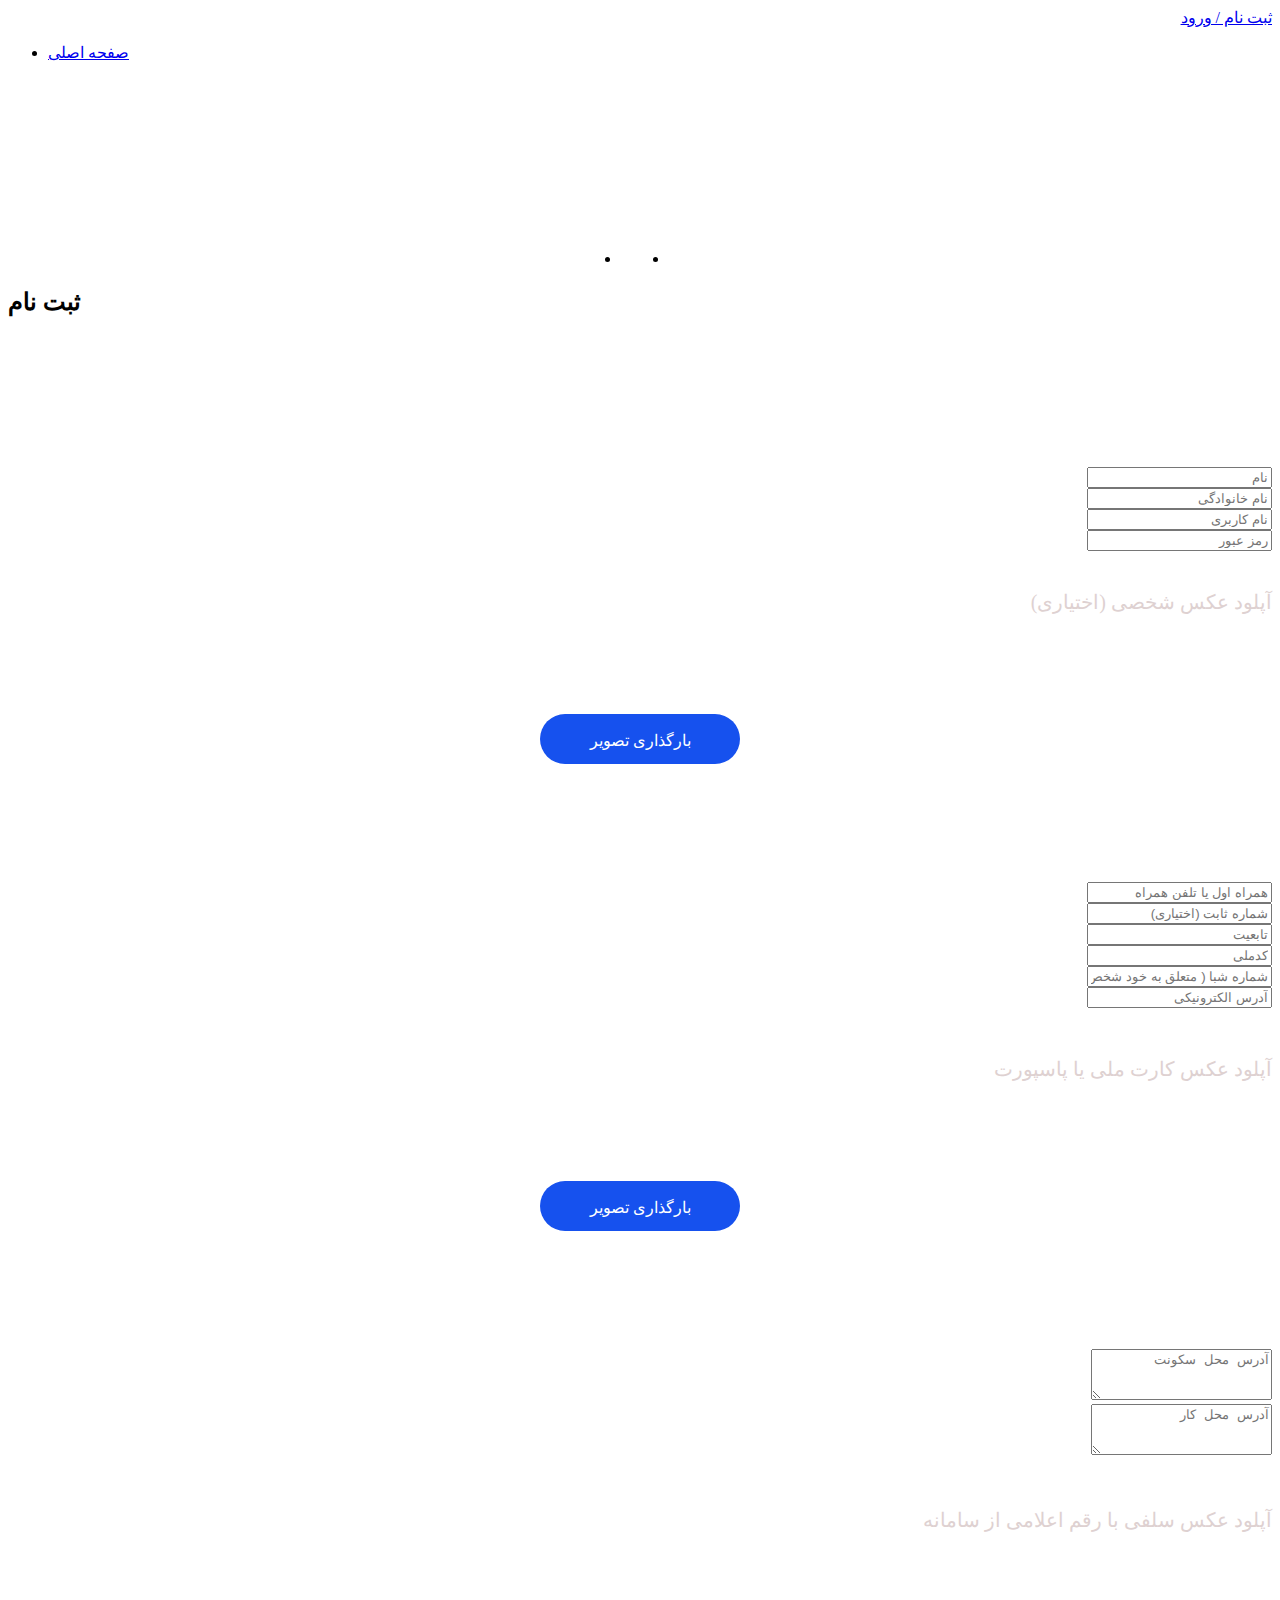
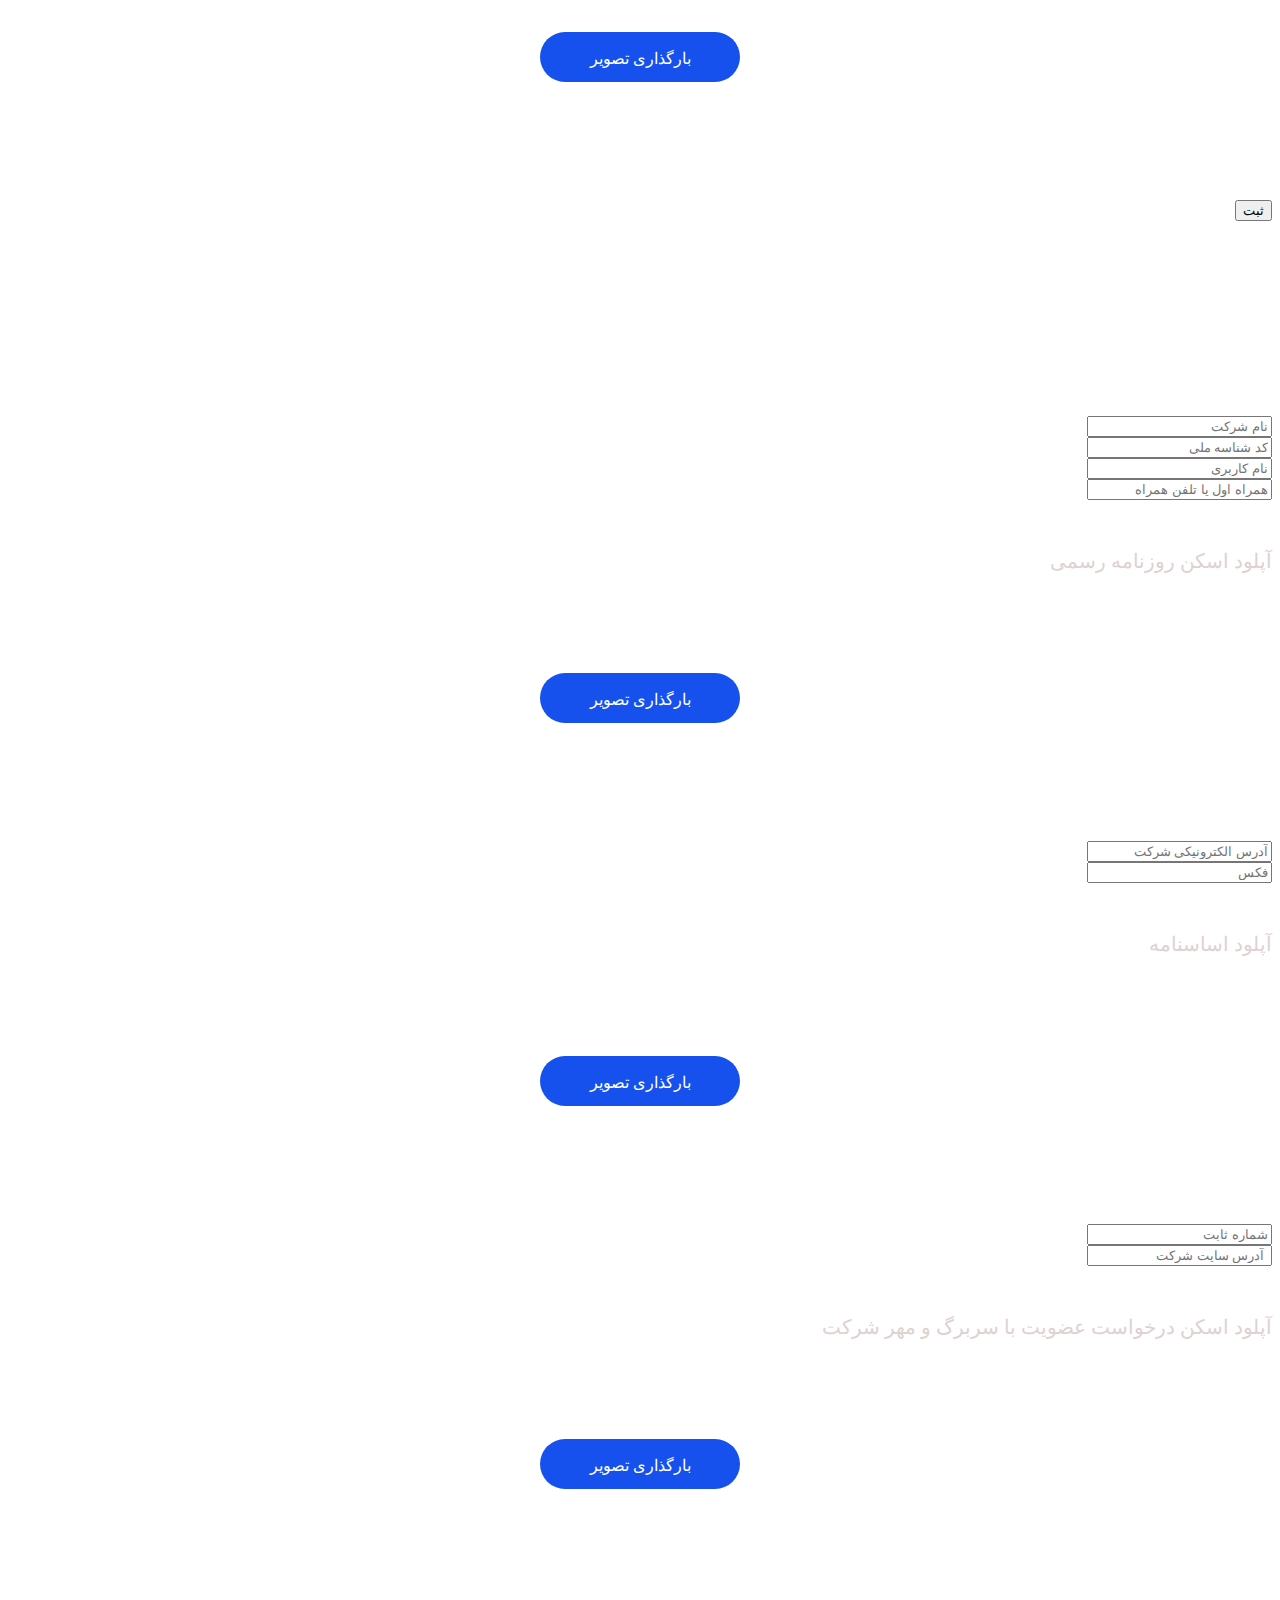
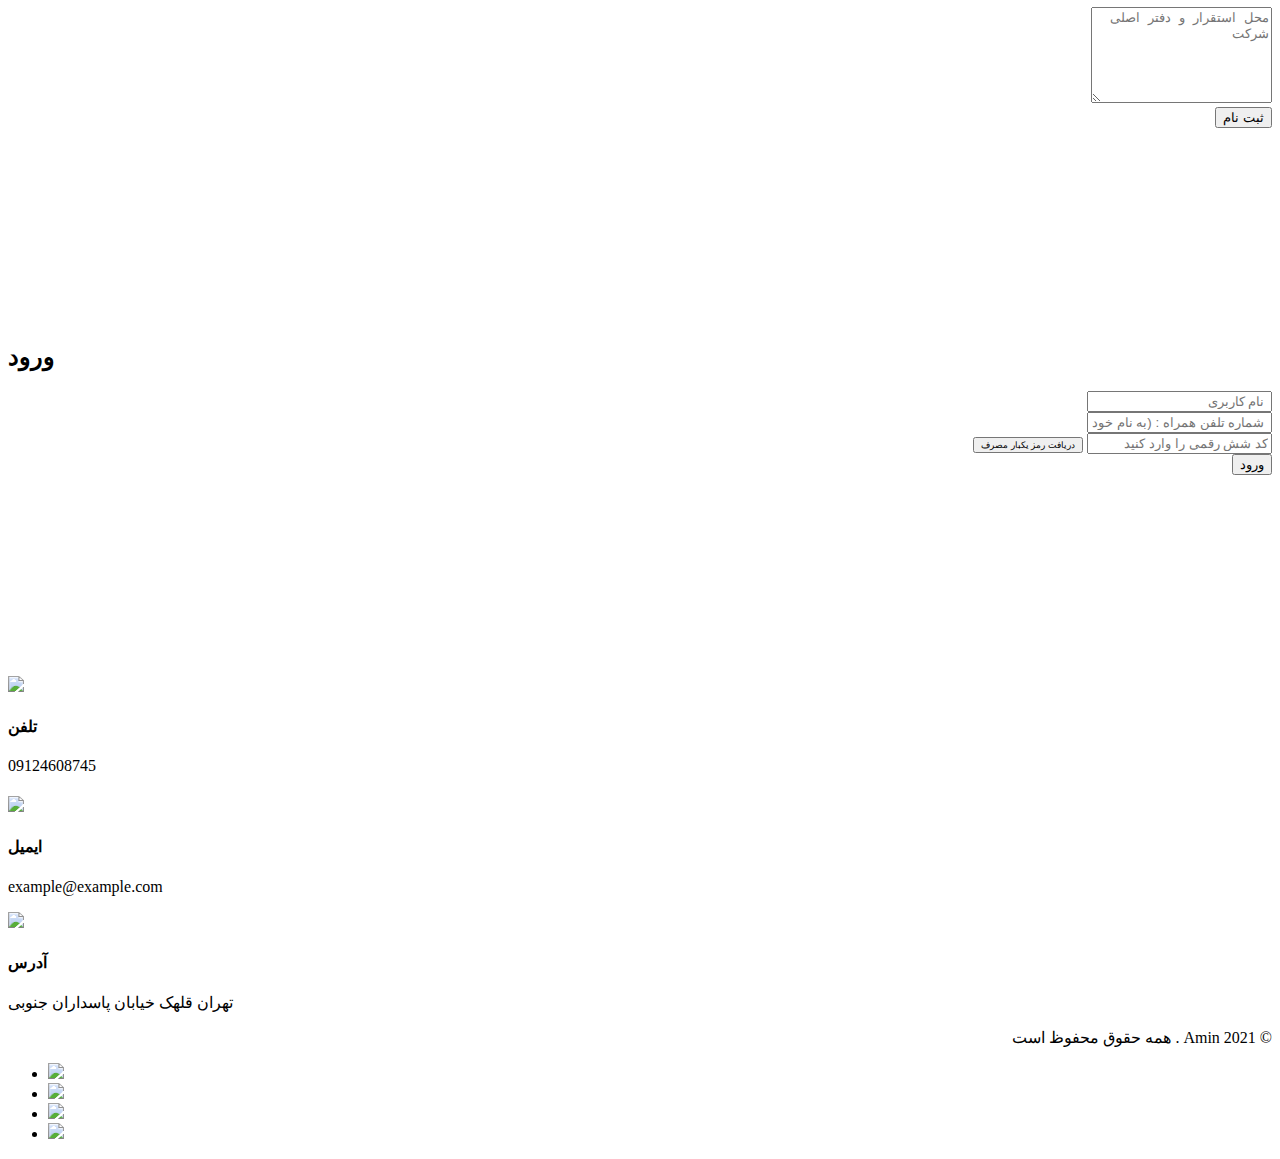
==== commit 0fe409df: "14azar" ====
--- a/login.html
+++ b/login.html
@@ -135,17 +135,22 @@
 														onsubmit="return validation();">
 														<div class="row">
 
-															<div class="form-group col-md-4">
-																<input type="text" name="first_name" class="form-control"
-																placeholder="نام" required="required">
-															</div>
-															<div class="form-group col-md-4">
+															<div class="form-group col-md-6">
+																<input type="text" name="first_name"
+																	class="form-control" placeholder="نام"
+																	required="required">
+															</div>
+															<div class="form-group col-md-6">
 																<input type="text" name="last_name" class="form-control"
-																placeholder="نام خانوادگی" required="required">
-															</div>
-															<div class="form-group col-md-4">
+																	placeholder="نام خانوادگی" required="required">
+															</div>
+															<div class="form-group col-md-6">
 																<input type="text" name="user_name" class="form-control"
 																	placeholder="نام کاربری" required="required">
+															</div>
+															<div class="form-group col-md-6">
+																<input type="text" name="password" class="form-control"
+																	placeholder="رمز عبور" required="required">
 															</div>
 															<div class="form-group col-md-12" style="margin-top: 39px;">
 																<p
@@ -171,7 +176,8 @@
 															</div>
 															<div class="form-group col-md-6">
 																<input type="number" name="mobile" class="form-control"
-																	placeholder="همراه اول یا تلفن همراه"  required="required">
+																	placeholder="همراه اول یا تلفن همراه"
+																	required="required">
 															</div>
 
 															<div class="form-group col-md-6">
@@ -185,11 +191,13 @@
 															</div>
 
 															<div class="form-group col-md-6">
-																<input type="number" name="nationalCode" class="form-control"
-																	placeholder="کدملی" required="required">
-															</div>
-															<div class="form-group col-md-6">
-																<input type="number" name="ُibanNumber" class="form-control"
+																<input type="number" name="nationalCode"
+																	class="form-control" placeholder="کدملی"
+																	required="required">
+															</div>
+															<div class="form-group col-md-6">
+																<input type="number" name="ُibanNumber"
+																	class="form-control"
 																	placeholder="شماره شبا ( متعلق به خود شخص )"
 																	required="required">
 															</div>
@@ -223,13 +231,13 @@
 															</div>
 
 															<div class="form-group col-md-12">
-																<textarea rows="3" name="homeAddress" class="form-control"
-																	placeholder="آدرس محل سکونت  "
+																<textarea rows="3" name="homeAddress"
+																	class="form-control" placeholder="آدرس محل سکونت  "
 																	required="required"></textarea>
 															</div>
 															<div class="form-group col-md-12">
-																<textarea rows="3" name="firmAddress" class="form-control"
-																	placeholder="آدرس محل کار  "
+																<textarea rows="3" name="firmAddress"
+																	class="form-control" placeholder="آدرس محل کار  "
 																	required="required"></textarea>
 															</div>
 															<div class="form-group col-md-12" style="margin-top: 49px;">
@@ -297,8 +305,10 @@
 																	placeholder="نام کاربری" required="required">
 															</div>
 															<div class="form-group col-md-6">
-																<input type="number" name="mobile_number" class="form-control"
-																	placeholder="همراه اول یا تلفن همراه"  required="required">
+																<input type="number" name="mobile_number"
+																	class="form-control"
+																	placeholder="همراه اول یا تلفن همراه"
+																	required="required">
 															</div>
 															<div class="form-group col-md-12" style="margin-top: 49px;">
 
@@ -411,7 +421,8 @@
 															</div> -->
 
 															<div class="form-group col-md-12">
-																<textarea rows="6" name="firmAddress" class="form-control"
+																<textarea rows="6" name="firmAddress"
+																	class="form-control"
 																	placeholder="محل استقرار و دفتر اصلی شرکت "
 																	required="required"></textarea>
 															</div>
@@ -452,8 +463,7 @@
 							<div class="offset-lg-1 col-lg-10 col-sm-12 col-xs-12 text-center">
 								<div class="contact">
 									<form class="form" style="direction: rtl;" name="enq" method="post"
-										action="index.php"
-										onsubmit="return validation();">
+										action="index.php" onsubmit="return validation();">
 										<div class="row">
 
 											<div class="form-group col-md-12">
@@ -466,10 +476,14 @@
 													placeholder=" شماره تلفن همراه : (به نام خود شخص) "
 													required="required">
 											</div>
-											<div class="form-group col-md-12">
-
-												<input type="text" name="safeCode" class="form-control"
-													placeholder="کد شش رقمی را وارد کنید" required="required">
+											<div class="form-group col-sm-12">
+												<div class="row position-relative">
+													<input type="text" name="safeCode" class="form-control col-8 col-lg-9"
+														placeholder="کد شش رقمی را وارد کنید" required="required">
+													<button type="submit" class="safe position-absolute btn btn-primary col-4 col-lg-3">دریافت رمز یکبار
+														مصرف</button>
+
+												</div>
 											</div>
 
 										</div>
@@ -772,8 +786,10 @@
 			btnUpload6.val('');
 		});
 	</script>
-	<script src="https://cdnjs.cloudflare.com/ajax/libs/socket.io/2.4.0/socket.io.js" integrity="sha512-Y8KodDCDqst1e8z0EGKiqEQq3T8NszmgW2HvsC6+tlNw7kxYxHTLl5Iw/gqZj/6qhZdBt+jYyOsybgSAiB9OOA==" crossorigin="anonymous" referrerpolicy="no-referrer"></script>
-	
+	<script src="https://cdnjs.cloudflare.com/ajax/libs/socket.io/2.4.0/socket.io.js"
+		integrity="sha512-Y8KodDCDqst1e8z0EGKiqEQq3T8NszmgW2HvsC6+tlNw7kxYxHTLl5Iw/gqZj/6qhZdBt+jYyOsybgSAiB9OOA=="
+		crossorigin="anonymous" referrerpolicy="no-referrer"></script>
+
 
 
 
--- a/assets/css/login.css
+++ b/assets/css/login.css
@@ -0,0 +1,896 @@
+
+        .panel {
+            margin: 100px auto 40px;
+            max-width: 500px;
+            text-align: center;
+        }
+
+        .button_personal {
+            background: #1651ee;
+            border-radius: 30px;
+            text-align: center;
+            height: 50px;
+            width: 200px;
+            display: inline-block;
+            transition: .2s;
+            position: relative;
+            overflow: hidden;
+        }
+
+        .btn_personal {
+            padding: 17px 30px 12px;
+            color: #fff;
+            text-align: center;
+            position: relative;
+            display: inline-block;
+            overflow: hidden;
+            z-index: 3;
+            white-space: nowrap;
+        }
+
+        .btn_personal input {
+            position: absolute;
+            width: 100%;
+            left: 0;
+            top: 0;
+            width: 100%;
+            height: 105%;
+            cursor: pointer;
+            opacity: 0;
+        }
+
+        .file_uploading {
+            width: 100%;
+            height: 10px;
+            margin-top: 20px;
+            background: #ccc;
+        }
+
+        .file_uploading .btn_personal {
+            display: none;
+        }
+
+        .processing_bar_personal {
+            position: absolute;
+            left: 0;
+            top: 0;
+            width: 0;
+            height: 100%;
+            border-radius: 30px;
+            background: rgb(219 8 110);
+            transition: 3s;
+        }
+
+        .file_uploading .processing_bar_personal {
+            width: 100%;
+        }
+
+        .success_box_personal {
+            display: none;
+            width: 50px;
+            height: 50px;
+            position: relative;
+        }
+
+        .success_box_personal:before {
+            content: '';
+            display: block;
+            width: 9px;
+            height: 18px;
+            border-bottom: 6px solid #fff;
+            border-right: 6px solid #fff;
+            -webkit-transform: rotate(45deg);
+            -moz-transform: rotate(45deg);
+            -ms-transform: rotate(45deg);
+            transform: rotate(45deg);
+            position: absolute;
+            left: 22px;
+            top: 15px;
+        }
+
+        .file_uploaded .success_box_personal {
+            display: inline-block;
+        }
+
+        .file_uploaded {
+            margin-top: 0;
+            width: 50px;
+            background: #83ccd3;
+            height: 50px;
+        }
+
+        .uploaded_file_view1 {
+            max-width: 300px;
+            margin: 40px auto;
+            text-align: center;
+            position: relative;
+            transition: .2s;
+            opacity: 0;
+            border: 2px solid #ddd;
+            padding: 15px;
+        }
+
+        .file_remove1 {
+            width: 30px;
+            height: 30px;
+            border-radius: 50%;
+            display: block;
+            position: absolute;
+            background: #aaa;
+            line-height: 30px;
+            color: #fff;
+            font-size: 12px;
+            cursor: pointer;
+            right: -15px;
+            top: -15px;
+        }
+
+        .file_remove1:hover {
+            background: #222;
+            transition: .2s;
+        }
+
+        .uploaded_file_view1 img {
+            max-width: 100%;
+            height: 200px;
+        }
+
+        .uploaded_file_view1.show {
+            opacity: 1;
+        }
+
+        .error_msg_personal {
+            text-align: center;
+            color: #f00
+        }
+
+        /* 2 */
+
+        .panel {
+            margin: 100px auto 40px;
+            max-width: 500px;
+            text-align: center;
+        }
+
+        .button_national {
+            background: #1651ee;
+            border-radius: 30px;
+            text-align: center;
+            height: 50px;
+            width: 200px;
+            display: inline-block;
+            transition: .2s;
+            position: relative;
+            overflow: hidden;
+        }
+
+        .btn_national {
+            padding: 17px 30px 12px;
+            color: #fff;
+            text-align: center;
+            position: relative;
+            display: inline-block;
+            overflow: hidden;
+            z-index: 3;
+            white-space: nowrap;
+        }
+
+        .btn_national input {
+            position: absolute;
+            width: 100%;
+            left: 0;
+            top: 0;
+            width: 100%;
+            height: 105%;
+            cursor: pointer;
+            opacity: 0;
+        }
+
+        .file_uploading {
+            width: 100%;
+            height: 10px;
+            margin-top: 20px;
+            background: #ccc;
+        }
+
+        .file_uploading .btn_national {
+            display: none;
+        }
+
+        .processing_bar_national {
+            position: absolute;
+            left: 0;
+            top: 0;
+            width: 0;
+            height: 100%;
+            border-radius: 30px;
+            background: #db086e;
+            transition: 3s;
+        }
+
+        .file_uploading .processing_bar_national {
+            width: 100%;
+        }
+
+        .success_box_national {
+            display: none;
+            width: 50px;
+            height: 50px;
+            position: relative;
+        }
+
+        .success_box_national:before {
+            content: '';
+            display: block;
+            width: 9px;
+            height: 18px;
+            border-bottom: 6px solid #fff;
+            border-right: 6px solid #fff;
+            -webkit-transform: rotate(45deg);
+            -moz-transform: rotate(45deg);
+            -ms-transform: rotate(45deg);
+            transform: rotate(45deg);
+            position: absolute;
+            left: 22px;
+            top: 15px;
+        }
+
+        .file_uploaded .success_box_national {
+            display: inline-block;
+        }
+
+        .file_uploaded {
+            margin-top: 0;
+            width: 50px;
+            background: #83ccd3;
+            height: 50px;
+        }
+
+        .uploaded_file_view2 {
+            max-width: 300px;
+            margin: 40px auto;
+            text-align: center;
+            position: relative;
+            transition: .2s;
+            opacity: 0;
+            border: 2px solid #ddd;
+            padding: 15px;
+        }
+
+        .file_remove2 {
+            width: 30px;
+            height: 30px;
+            border-radius: 50%;
+            display: block;
+            position: absolute;
+            background: #aaa;
+            line-height: 30px;
+            color: #fff;
+            font-size: 12px;
+            cursor: pointer;
+            right: -15px;
+            top: -15px;
+        }
+
+        .file_remove2:hover {
+            background: #222;
+            transition: .2s;
+        }
+
+        .uploaded_file_view2 img {
+            max-width: 100%;
+            height: 200px;
+        }
+
+        .uploaded_file_view2.show {
+            opacity: 1;
+        }
+
+        .error_msg_national {
+            text-align: center;
+            color: #f00
+        }
+        /* 3 */
+
+        .panel {
+            margin: 100px auto 40px;
+            max-width: 500px;
+            text-align: center;
+        }
+
+        .button_system{
+            background: #1651ee;
+            border-radius: 30px;
+            text-align: center;
+            height: 50px;
+            width: 200px;
+            display: inline-block;
+            transition: .2s;
+            position: relative;
+            overflow: hidden;
+        }
+
+        .btn_system{
+            padding: 17px 30px 12px;
+            color: #fff;
+            text-align: center;
+            position: relative;
+            display: inline-block;
+            overflow: hidden;
+            z-index: 3;
+            white-space: nowrap;
+        }
+
+        .btn_system input {
+            position: absolute;
+            width: 100%;
+            left: 0;
+            top: 0;
+            width: 100%;
+            height: 105%;
+            cursor: pointer;
+            opacity: 0;
+        }
+
+        .file_uploading {
+            width: 100%;
+            height: 10px;
+            margin-top: 20px;
+            background: #ccc;
+        }
+
+        .file_uploading .btn_system {
+            display: none;
+        }
+
+        .processing_bar_system {
+            position: absolute;
+            left: 0;
+            top: 0;
+            width: 0;
+            height: 100%;
+            border-radius: 30px;
+            background: #db086e;
+            transition: 3s;
+        }
+
+        .file_uploading .processing_bar_system {
+            width: 100%;
+        }
+
+        .success_box_system {
+            display: none;
+            width: 50px;
+            height: 50px;
+            position: relative;
+        }
+
+        .success_box_system:before {
+            content: '';
+            display: block;
+            width: 9px;
+            height: 18px;
+            border-bottom: 6px solid #fff;
+            border-right: 6px solid #fff;
+            -webkit-transform: rotate(45deg);
+            -moz-transform: rotate(45deg);
+            -ms-transform: rotate(45deg);
+            transform: rotate(45deg);
+            position: absolute;
+            left: 22px;
+            top: 15px;
+        }
+
+        .file_uploaded .success_box_system {
+            display: inline-block;
+        }
+
+        .file_uploaded {
+            margin-top: 0;
+            width: 50px;
+            background: #83ccd3;
+            height: 50px;
+        }
+
+        .uploaded_file_view3 {
+            max-width: 300px;
+            margin: 40px auto;
+            text-align: center;
+            position: relative;
+            transition: .2s;
+            opacity: 0;
+            border: 2px solid #ddd;
+            padding: 15px;
+        }
+
+        .file_remove3 {
+            width: 30px;
+            height: 30px;
+            border-radius: 50%;
+            display: block;
+            position: absolute;
+            background: #aaa;
+            line-height: 30px;
+            color: #fff;
+            font-size: 12px;
+            cursor: pointer;
+            right: -15px;
+            top: -15px;
+        }
+
+        .file_remove3:hover {
+            background: #222;
+            transition: .2s;
+        }
+
+        .uploaded_file_view3 img {
+            max-width: 100%;
+            height: 200px;
+        }
+
+        .uploaded_file_view3.show {
+            opacity: 1;
+        }
+
+        .error_msg_system {
+            text-align: center;
+            color: #f00
+        }
+        /* 4 */
+
+        .panel {
+            margin: 100px auto 40px;
+            max-width: 500px;
+            text-align: center;
+        }
+
+        .button_newsPaper{
+            background: #1651ee;
+            border-radius: 30px;
+            text-align: center;
+            height: 50px;
+            width: 200px;
+            display: inline-block;
+            transition: .2s;
+            position: relative;
+            overflow: hidden;
+        }
+
+        .btn_newsPaper{
+            padding: 17px 30px 12px;
+            color: #fff;
+            text-align: center;
+            position: relative;
+            display: inline-block;
+            overflow: hidden;
+            z-index: 3;
+            white-space: nowrap;
+        }
+
+        .btn_newsPaper input {
+            position: absolute;
+            width: 100%;
+            left: 0;
+            top: 0;
+            width: 100%;
+            height: 105%;
+            cursor: pointer;
+            opacity: 0;
+        }
+
+        .file_uploading {
+            width: 100%;
+            height: 10px;
+            margin-top: 20px;
+            background: #ccc;
+        }
+
+        .file_uploading .btn_newsPaper {
+            display: none;
+        }
+
+        .processing_bar_newsPaper {
+            position: absolute;
+            left: 0;
+            top: 0;
+            width: 0;
+            height: 100%;
+            border-radius: 30px;
+            background: #db086e;
+            transition: 3s;
+        }
+
+        .file_uploading .processing_newsPaper {
+            width: 100%;
+        }
+
+        .success_box_newsPaper {
+            display: none;
+            width: 50px;
+            height: 50px;
+            position: relative;
+        }
+
+        .success_box_newsPaper:before {
+            content: '';
+            display: block;
+            width: 9px;
+            height: 18px;
+            border-bottom: 6px solid #fff;
+            border-right: 6px solid #fff;
+            -webkit-transform: rotate(45deg);
+            -moz-transform: rotate(45deg);
+            -ms-transform: rotate(45deg);
+            transform: rotate(45deg);
+            position: absolute;
+            left: 22px;
+            top: 15px;
+        }
+
+        .file_uploaded .success_box_newsPaper {
+            display: inline-block;
+        }
+
+        .file_uploaded {
+            margin-top: 0;
+            width: 50px;
+            background: #83ccd3;
+            height: 50px;
+        }
+
+        .uploaded_file_view4 {
+            max-width: 300px;
+            margin: 40px auto;
+            text-align: center;
+            position: relative;
+            transition: .2s;
+            opacity: 0;
+            border: 2px solid #ddd;
+            padding: 15px;
+        }
+
+        .file_remove4 {
+            width: 30px;
+            height: 30px;
+            border-radius: 50%;
+            display: block;
+            position: absolute;
+            background: #aaa;
+            line-height: 30px;
+            color: #fff;
+            font-size: 12px;
+            cursor: pointer;
+            right: -15px;
+            top: -15px;
+        }
+
+        .file_remove4:hover {
+            background: #222;
+            transition: .2s;
+        }
+
+        .uploaded_file_view4 img {
+            max-width: 100%;
+            height: 200px;
+        }
+
+        .uploaded_file_view4.show {
+            opacity: 1;
+        }
+
+        .error_msg_newsPaper{
+            text-align: center;
+            color: #f00
+        }
+        /* ********* 5 *********** */
+        .panel {
+            margin: 100px auto 40px;
+            max-width: 500px;
+            text-align: center;
+        }
+
+        .button_rules{
+            background: #1651ee;
+            border-radius: 30px;
+            text-align: center;
+            height: 50px;
+            width: 200px;
+            display: inline-block;
+            transition: .2s;
+            position: relative;
+            overflow: hidden;
+        }
+
+        .btn_rules{
+            padding: 17px 30px 12px;
+            color: #fff;
+            text-align: center;
+            position: relative;
+            display: inline-block;
+            overflow: hidden;
+            z-index: 3;
+            white-space: nowrap;
+        }
+
+        .btn_rules input {
+            position: absolute;
+            width: 100%;
+            left: 0;
+            top: 0;
+            width: 100%;
+            height: 105%;
+            cursor: pointer;
+            opacity: 0;
+        }
+
+        .file_uploading {
+            width: 100%;
+            height: 10px;
+            margin-top: 20px;
+            background: #ccc;
+        }
+
+        .file_uploading .btn_rules {
+            display: none;
+        }
+
+        .processing_bar_rules {
+            position: absolute;
+            left: 0;
+            top: 0;
+            width: 0;
+            height: 100%;
+            border-radius: 30px;
+            background: #db086e;
+            transition: 3s;
+        }
+
+        .file_uploading .processing_rules {
+            width: 100%;
+        }
+
+        .success_box_rules {
+            display: none;
+            width: 50px;
+            height: 50px;
+            position: relative;
+        }
+
+        .success_box_rules:before {
+            content: '';
+            display: block;
+            width: 9px;
+            height: 18px;
+            border-bottom: 6px solid #fff;
+            border-right: 6px solid #fff;
+            -webkit-transform: rotate(45deg);
+            -moz-transform: rotate(45deg);
+            -ms-transform: rotate(45deg);
+            transform: rotate(45deg);
+            position: absolute;
+            left: 22px;
+            top: 15px;
+        }
+
+        .file_uploaded .success_box_rules {
+            display: inline-block;
+        }
+
+        .file_uploaded {
+            margin-top: 0;
+            width: 50px;
+            background: #83ccd3;
+            height: 50px;
+        }
+
+        .uploaded_file_view5 {
+            max-width: 300px;
+            margin: 40px auto;
+            text-align: center;
+            position: relative;
+            transition: .2s;
+            opacity: 0;
+            border: 2px solid #ddd;
+            padding: 15px;
+        }
+
+        .file_remove5 {
+            width: 30px;
+            height: 30px;
+            border-radius: 50%;
+            display: block;
+            position: absolute;
+            background: #aaa;
+            line-height: 30px;
+            color: #fff;
+            font-size: 12px;
+            cursor: pointer;
+            right: -15px;
+            top: -15px;
+        }
+
+        .file_remove5:hover {
+            background: #222;
+            transition: .2s;
+        }
+
+        .uploaded_file_view5 img {
+            max-width: 100%;
+            height: 200px;
+        }
+
+        .uploaded_file_view5.show {
+            opacity: 1;
+        }
+
+        .error_msg_rules{
+            text-align: center;
+            color: #f00
+        }
+         /* ********* 6 *********** */
+         .panel {
+            margin: 100px auto 40px;
+            max-width: 500px;
+            text-align: center;
+        }
+
+        .button_singUp{
+            background: #1651ee;
+            border-radius: 30px;
+            text-align: center;
+            height: 50px;
+            width: 200px;
+            display: inline-block;
+            transition: .2s;
+            position: relative;
+            overflow: hidden;
+        }
+
+        .btn_singUp{
+            padding: 17px 30px 12px;
+            color: #fff;
+            text-align: center;
+            position: relative;
+            display: inline-block;
+            overflow: hidden;
+            z-index: 3;
+            white-space: nowrap;
+        }
+
+        .btn_singUp input {
+            position: absolute;
+            width: 100%;
+            left: 0;
+            top: 0;
+            width: 100%;
+            height: 105%;
+            cursor: pointer;
+            opacity: 0;
+        }
+
+        .file_uploading {
+            width: 100%;
+            height: 10px;
+            margin-top: 20px;
+            background: #ccc;
+        }
+
+        .file_uploading .btn_singUp {
+            display: none;
+        }
+
+        .processing_bar_singUp {
+            position: absolute;
+            left: 0;
+            top: 0;
+            width: 0;
+            height: 100%;
+            border-radius: 30px;
+            background: #db086e;
+            transition: 3s;
+        }
+
+        .file_uploading .processing_singUp {
+            width: 100%;
+        }
+
+        .success_box_singUp{
+            display: none;
+            width: 50px;
+            height: 50px;
+            position: relative;
+        }
+
+        .success_box_singUp:before {
+            content: '';
+            display: block;
+            width: 9px;
+            height: 18px;
+            border-bottom: 6px solid #fff;
+            border-right: 6px solid #fff;
+            -webkit-transform: rotate(45deg);
+            -moz-transform: rotate(45deg);
+            -ms-transform: rotate(45deg);
+            transform: rotate(45deg);
+            position: absolute;
+            left: 22px;
+            top: 15px;
+        }
+
+        .file_uploaded .success_box_singUp {
+            display: inline-block;
+        }
+
+        .file_uploaded {
+            margin-top: 0;
+            width: 50px;
+            background: #83ccd3;
+            height: 50px;
+        }
+
+        .uploaded_file_view6 {
+            max-width: 300px;
+            margin: 40px auto;
+            text-align: center;
+            position: relative;
+            transition: .2s;
+            opacity: 0;
+            border: 2px solid #ddd;
+            padding: 15px;
+        }
+
+        .file_remove6 {
+            width: 30px;
+            height: 30px;
+            border-radius: 50%;
+            display: block;
+            position: absolute;
+            background: #aaa;
+            line-height: 30px;
+            color: #fff;
+            font-size: 12px;
+            cursor: pointer;
+            right: -15px;
+            top: -15px;
+        }
+
+        .file_remove6:hover {
+            background: #222;
+            transition: .2s;
+        }
+
+        .uploaded_file_view6 img {
+            max-width: 100%;
+            height: 200px;
+        }
+
+        .uploaded_file_view6.show {
+            opacity: 1;
+        }
+
+        .error_msg_rules{
+            text-align: center;
+            color: #f00
+        }
+        input::-webkit-outer-spin-button,
+input::-webkit-inner-spin-button {
+  -webkit-appearance: none;
+  margin: 0;
+}
+
+/* Firefox */
+input[type=number] {
+  -moz-appearance: textfield;
+}
+.safe{
+    height:fit-content;
+    margin: 0;
+    bottom: 0;
+    left: 0;
+    font-size: 9px !important;
+}
+ @media (max-width: 365px ) {
+    .safe{
+    font-size: 7px !important;
+    }
+} 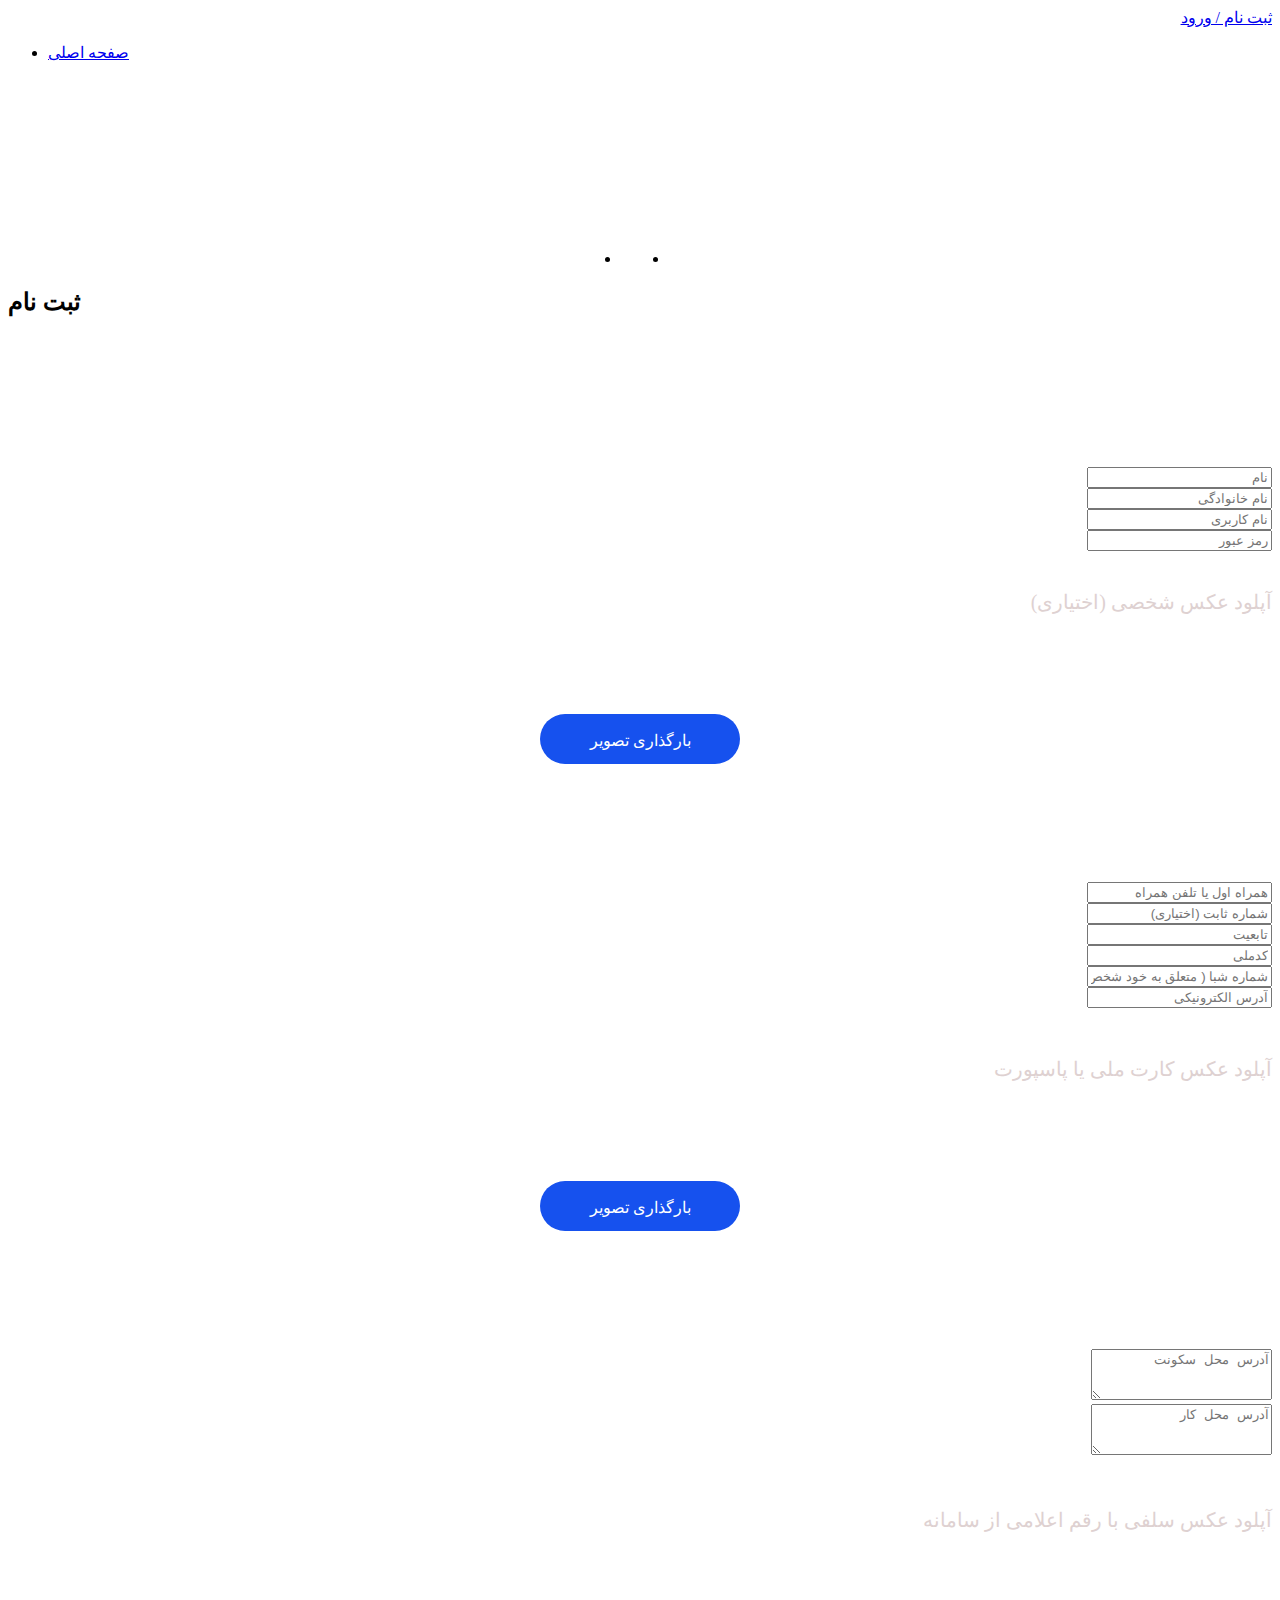
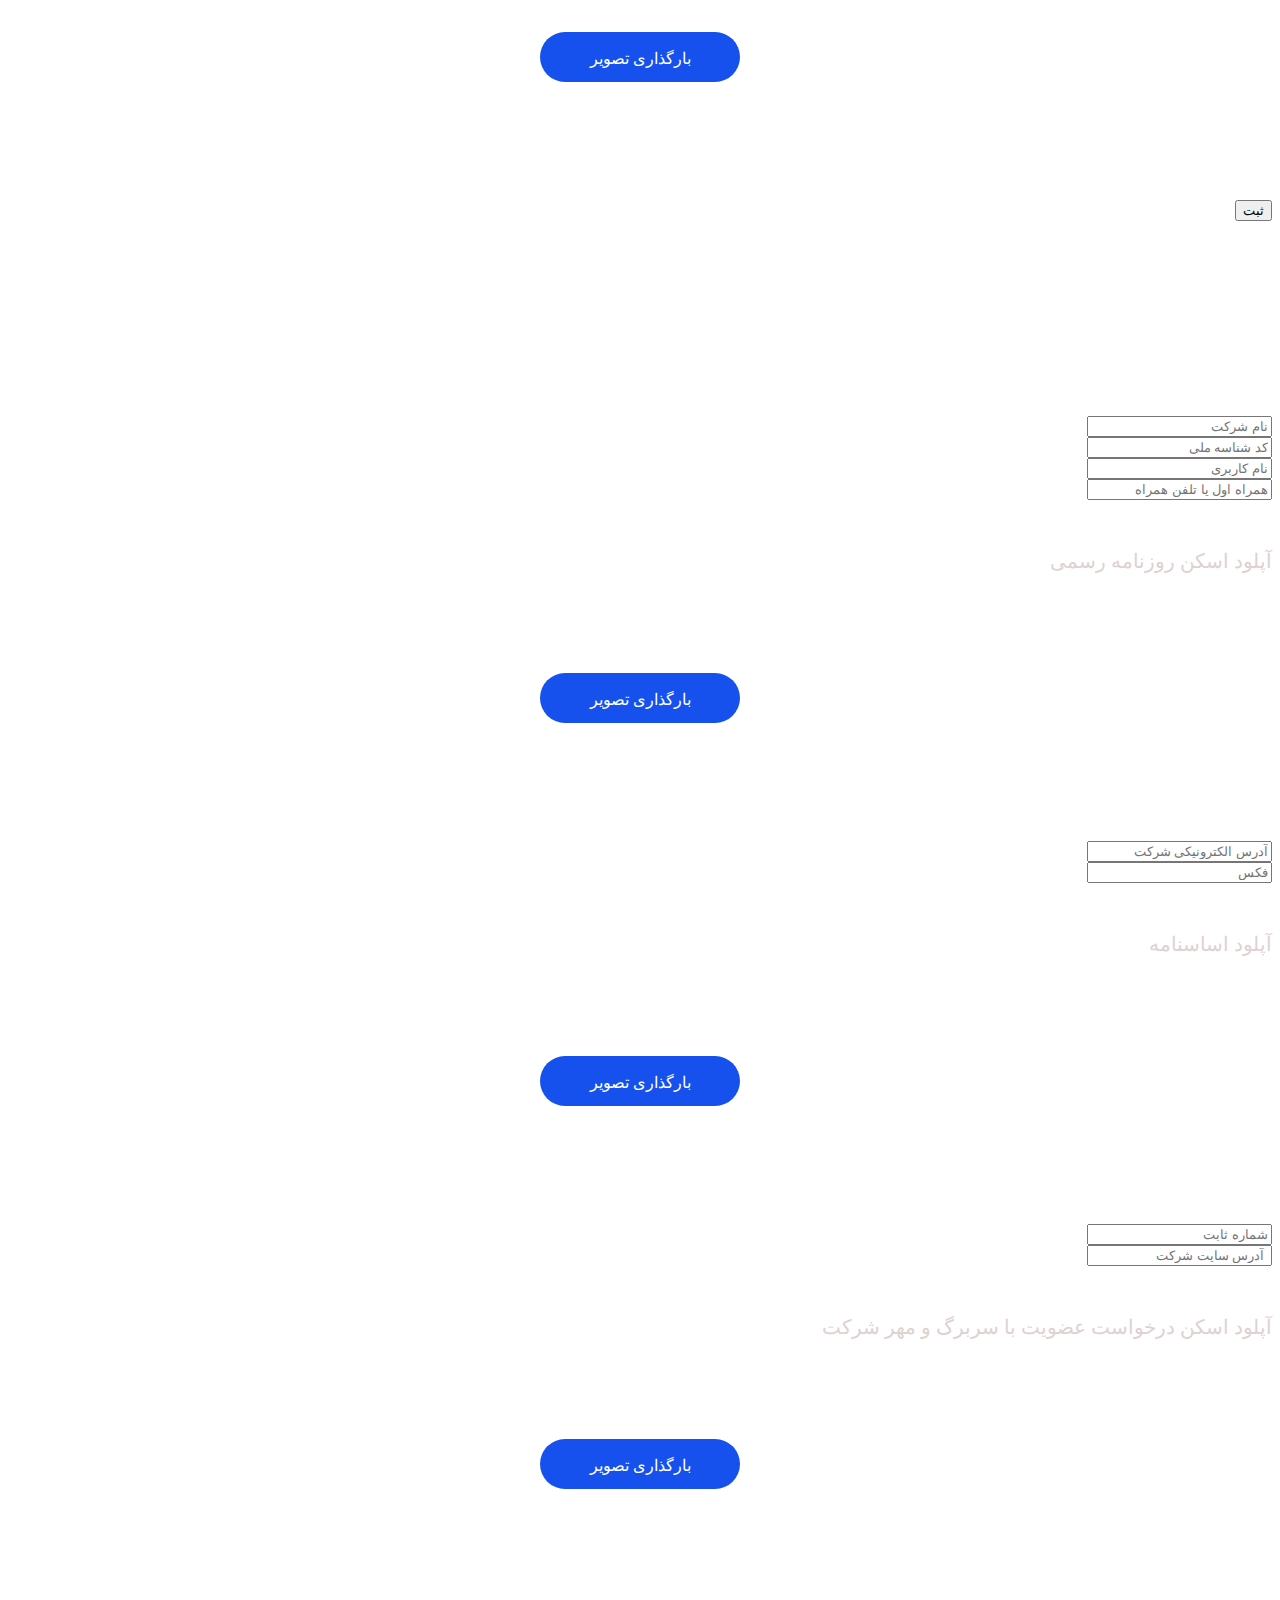
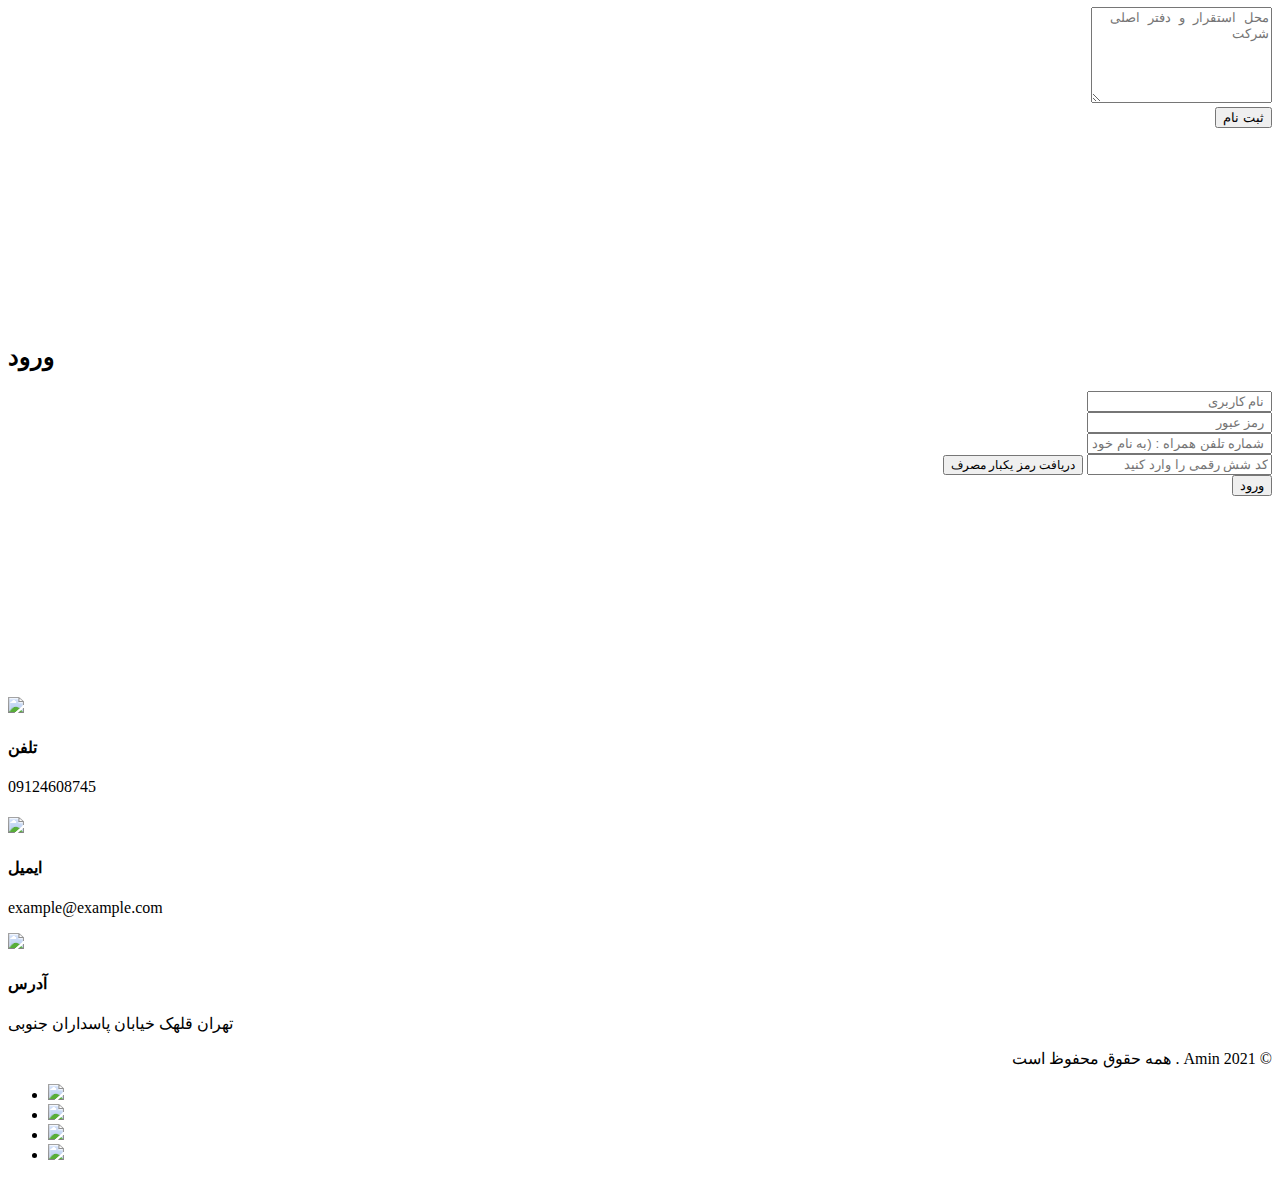
==== commit 3d249b23: "14azar" ====
--- a/login.html
+++ b/login.html
@@ -469,6 +469,10 @@
 											<div class="form-group col-md-12">
 												<input type="text" name="name" class="form-control"
 													placeholder=" نام کاربری" required="required">
+											</div>
+											<div class="form-group col-md-12">
+												<input type="password" name="password" class="form-control"
+													placeholder=" رمز عبور" required="required">
 											</div>
 
 											<div class="form-group col-md-12">
--- a/assets/css/login.css
+++ b/assets/css/login.css
@@ -887,7 +887,7 @@
     margin: 0;
     bottom: 0;
     left: 0;
-    font-size: 9px !important;
+    font-size: 12px !important;
 }
  @media (max-width: 365px ) {
     .safe{
